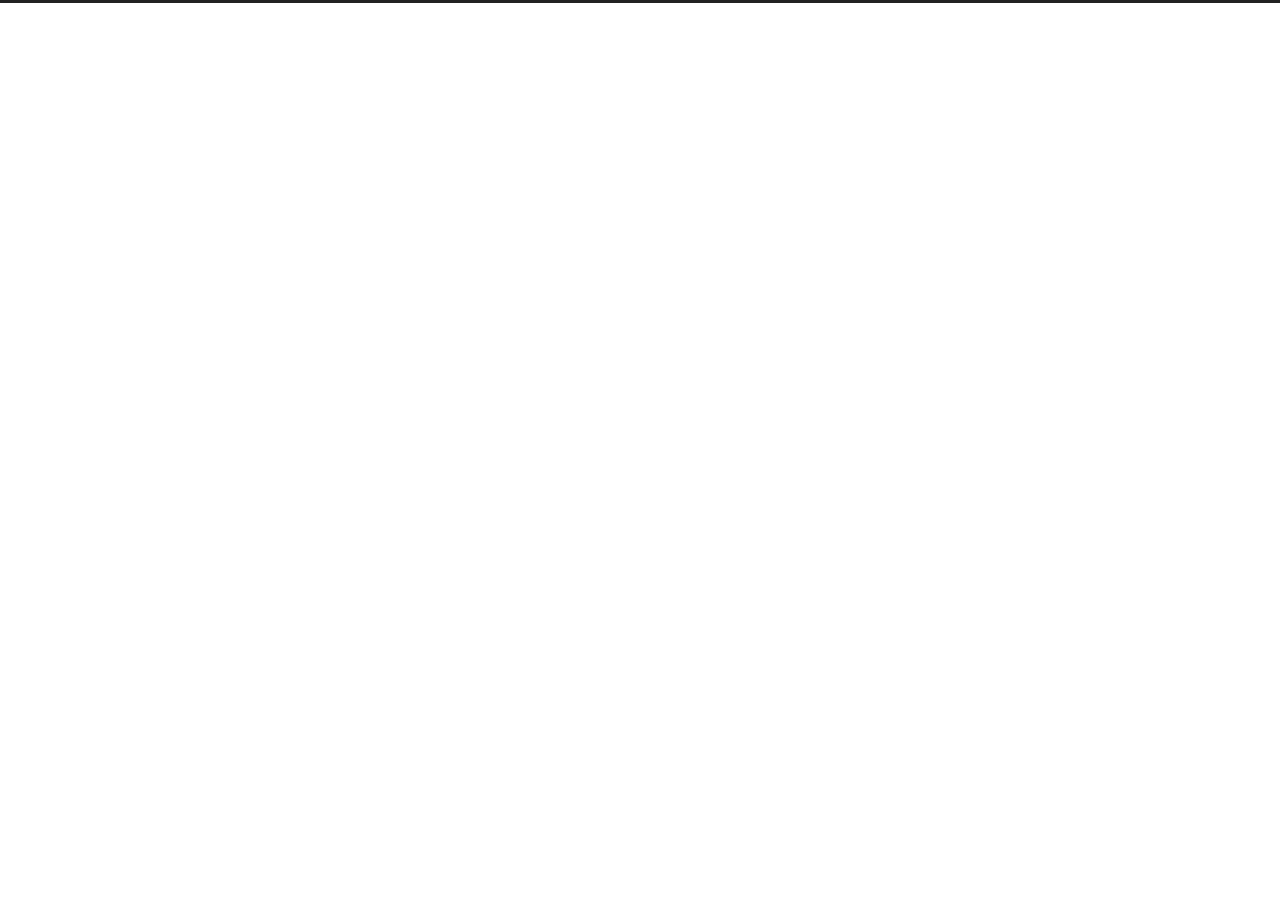
==== archives/index.html @ f7d10d78 "Site updated: 2021-08-12 09:53:22" ====
<!DOCTYPE html>
<html lang="zh-CN">
<head>
  <meta charset="UTF-8">
<meta name="viewport" content="width=device-width">
<meta name="theme-color" content="#222">
<meta name="generator" content="Hexo 5.4.0">


  <link rel="apple-touch-icon" sizes="180x180" href="/images/apple-touch-icon-next.png">
  <link rel="icon" type="image/png" sizes="32x32" href="/images/favicon-32x32-next.png">
  <link rel="icon" type="image/png" sizes="16x16" href="/images/favicon-16x16-next.png">
  <link rel="mask-icon" href="/images/logo.svg" color="#222">

<link rel="stylesheet" href="/css/main.css">



<link rel="stylesheet" href="https://cdn.jsdelivr.net/npm/@fortawesome/fontawesome-free@5.15.3/css/all.min.css" integrity="sha256-2H3fkXt6FEmrReK448mDVGKb3WW2ZZw35gI7vqHOE4Y=" crossorigin="anonymous">
  <link rel="stylesheet" href="https://cdn.jsdelivr.net/npm/animate.css@3.1.1/animate.min.css" integrity="sha256-PR7ttpcvz8qrF57fur/yAx1qXMFJeJFiA6pSzWi0OIE=" crossorigin="anonymous">

<script class="next-config" data-name="main" type="application/json">{"hostname":"example.com","root":"/","images":"/images","scheme":"Muse","version":"8.7.0","exturl":false,"sidebar":{"position":"left","display":"post","padding":18,"offset":12},"copycode":false,"bookmark":{"enable":false,"color":"#222","save":"auto"},"fancybox":false,"mediumzoom":false,"lazyload":false,"pangu":false,"comments":{"style":"tabs","active":null,"storage":true,"lazyload":false,"nav":null},"motion":{"enable":true,"async":false,"transition":{"post_block":"fadeIn","post_header":"fadeInDown","post_body":"fadeInDown","coll_header":"fadeInLeft","sidebar":"fadeInUp"}},"prism":false,"i18n":{"placeholder":"搜索...","empty":"没有找到任何搜索结果：${query}","hits_time":"找到 ${hits} 个搜索结果（用时 ${time} 毫秒）","hits":"找到 ${hits} 个搜索结果"}}</script><script src="/js/config.js"></script>
<meta property="og:type" content="website">
<meta property="og:title" content="INFK&#39;s blog">
<meta property="og:url" content="http://example.com/archives/index.html">
<meta property="og:site_name" content="INFK&#39;s blog">
<meta property="og:locale" content="zh_CN">
<meta property="article:author" content="INFK">
<meta name="twitter:card" content="summary">


<link rel="canonical" href="http://example.com/archives/">



<script class="next-config" data-name="page" type="application/json">{"sidebar":"","isHome":false,"isPost":false,"lang":"zh-CN","comments":"","permalink":"","path":"archives/index.html","title":""}</script>

<script class="next-config" data-name="calendar" type="application/json">""</script>
<title>归档 | INFK's blog</title>
  




  <noscript>
    <link rel="stylesheet" href="/css/noscript.css">
  </noscript>
<link rel="alternate" href="/atom.xml" title="INFK's blog" type="application/atom+xml">
</head>

<body itemscope itemtype="http://schema.org/WebPage" class="use-motion">
  <div class="headband"></div>

  <main class="main">
    <header class="header" itemscope itemtype="http://schema.org/WPHeader">
      <div class="header-inner"><div class="site-brand-container">
  <div class="site-nav-toggle">
    <div class="toggle" aria-label="切换导航栏" role="button">
    </div>
  </div>

  <div class="site-meta">

    <a href="/" class="brand" rel="start">
      <i class="logo-line"></i>
      <h1 class="site-title">INFK's blog</h1>
      <i class="logo-line"></i>
    </a>
  </div>

  <div class="site-nav-right">
    <div class="toggle popup-trigger">
    </div>
  </div>
</div>







</div>
        
  
  <div class="toggle sidebar-toggle" role="button">
    <span class="toggle-line"></span>
    <span class="toggle-line"></span>
    <span class="toggle-line"></span>
  </div>

  <aside class="sidebar">

    <div class="sidebar-inner sidebar-overview-active">
      <ul class="sidebar-nav">
        <li class="sidebar-nav-toc">
          文章目录
        </li>
        <li class="sidebar-nav-overview">
          站点概览
        </li>
      </ul>

      <div class="sidebar-panel-container">
        <!--noindex-->
        <div class="post-toc-wrap sidebar-panel">
        </div>
        <!--/noindex-->

        <div class="site-overview-wrap sidebar-panel">
          <div class="site-overview">
            <div class="site-author site-overview-item animated" itemprop="author" itemscope itemtype="http://schema.org/Person">
  <p class="site-author-name" itemprop="name">Author</p>
  <div class="site-description" itemprop="description"></div>
</div>
<div class="site-state-wrap site-overview-item animated">
  <nav class="site-state">
      <div class="site-state-item site-state-posts">
        <a href="/archives/">
          <span class="site-state-item-count">2</span>
          <span class="site-state-item-name">日志</span>
        </a>
      </div>
  </nav>
</div>



          </div>
        </div>
      </div>
    </div>
  </aside>
  <div class="sidebar-dimmer"></div>


    </header>

    
  <div class="back-to-top" role="button" aria-label="返回顶部">
    <i class="fa fa-arrow-up"></i>
    <span>0%</span>
  </div>

<noscript>
  <div class="noscript-warning">Theme NexT works best with JavaScript enabled</div>
</noscript>


    <div class="main-inner archive posts-collapse">


  
  
  
  <div class="post-block">
    <div class="post-content">
      <div class="collection-title">
        <span class="collection-header">嗯..! 目前共计 2 篇日志。 继续努力。</span>
      </div>

      
    <div class="collection-year">
      <span class="collection-header">2021</span>
    </div>

  <article itemscope itemtype="http://schema.org/Article">
    <header class="post-header">
      <div class="post-meta-container">
        <time itemprop="dateCreated"
              datetime="2021-08-12T08:23:05+08:00"
              content="2021-08-12">
          08-12
        </time>
      </div>

      <div class="post-title">
          <a class="post-title-link" href="/2021/08/12/8.12%E5%AD%A6%E4%B9%A0%E5%BF%83%E5%BE%97/" itemprop="url">
            <span itemprop="name">未命名</span>
          </a>
      </div>

      
    </header>
  </article>

  <article itemscope itemtype="http://schema.org/Article">
    <header class="post-header">
      <div class="post-meta-container">
        <time itemprop="dateCreated"
              datetime="2021-08-07T23:10:29+08:00"
              content="2021-08-07">
          08-07
        </time>
      </div>

      <div class="post-title">
          <a class="post-title-link" href="/2021/08/07/%E7%AC%AC%E4%B8%80%E7%AF%87blog/" itemprop="url">
            <span itemprop="name">第一篇blog</span>
          </a>
      </div>

      
    </header>
  </article>


    </div>
  </div>
  
  
  

</div>
  </main>

  <footer class="footer">
    <div class="footer-inner">


<div class="copyright">
  &copy; 
  <span itemprop="copyrightYear">2021</span>
  <span class="with-love">
    <i class="fa fa-heart"></i>
  </span>
  <span class="author" itemprop="copyrightHolder">Author</span>
</div>
  <div class="powered-by">由 <a href="https://hexo.io/" rel="noopener" target="_blank">Hexo</a> & <a href="https://theme-next.js.org/muse/" rel="noopener" target="_blank">NexT.Muse</a> 强力驱动
  </div>

    </div>
  </footer>

  
  <script src="https://cdn.jsdelivr.net/npm/animejs@3.2.1/lib/anime.min.js" integrity="sha256-XL2inqUJaslATFnHdJOi9GfQ60on8Wx1C2H8DYiN1xY=" crossorigin="anonymous"></script>
<script src="/js/comments.js"></script><script src="/js/utils.js"></script><script src="/js/motion.js"></script><script src="/js/schemes/muse.js"></script><script src="/js/next-boot.js"></script>

  




  





</body>
</html>
---- css/main.css ----
:root {
  --body-bg-color: #fff;
  --content-bg-color: #fff;
  --card-bg-color: #f5f5f5;
  --text-color: #555;
  --blockquote-color: #666;
  --link-color: #555;
  --link-hover-color: #222;
  --brand-color: #fff;
  --brand-hover-color: #fff;
  --table-row-odd-bg-color: #f9f9f9;
  --table-row-hover-bg-color: #f5f5f5;
  --menu-item-bg-color: #f5f5f5;
  --btn-default-bg: #222;
  --btn-default-color: #fff;
  --btn-default-border-color: #222;
  --btn-default-hover-bg: #fff;
  --btn-default-hover-color: #222;
  --btn-default-hover-border-color: #222;
  --highlight-background: #f0f0f0;
  --highlight-foreground: #444;
  --highlight-gutter-background: #dedede;
  --highlight-gutter-foreground: #555;
}
html {
  line-height: 1.15; /* 1 */
  -webkit-text-size-adjust: 100%; /* 2 */
}
body {
  margin: 0;
}
main {
  display: block;
}
h1 {
  font-size: 2em;
  margin: 0.67em 0;
}
hr {
  box-sizing: content-box; /* 1 */
  height: 0; /* 1 */
  overflow: visible; /* 2 */
}
pre {
  font-family: monospace, monospace; /* 1 */
  font-size: 1em; /* 2 */
}
a {
  background: transparent;
}
abbr[title] {
  border-bottom: none; /* 1 */
  text-decoration: underline; /* 2 */
  text-decoration: underline dotted; /* 2 */
}
b,
strong {
  font-weight: bolder;
}
code,
kbd,
samp {
  font-family: monospace, monospace; /* 1 */
  font-size: 1em; /* 2 */
}
small {
  font-size: 80%;
}
sub,
sup {
  font-size: 75%;
  line-height: 0;
  position: relative;
  vertical-align: baseline;
}
sub {
  bottom: -0.25em;
}
sup {
  top: -0.5em;
}
img {
  border-style: none;
}
button,
input,
optgroup,
select,
textarea {
  font-family: inherit; /* 1 */
  font-size: 100%; /* 1 */
  line-height: 1.15; /* 1 */
  margin: 0; /* 2 */
}
button,
input {
/* 1 */
  overflow: visible;
}
button,
select {
/* 1 */
  text-transform: none;
}
button,
[type='button'],
[type='reset'],
[type='submit'] {
  -webkit-appearance: button;
}
button::-moz-focus-inner,
[type='button']::-moz-focus-inner,
[type='reset']::-moz-focus-inner,
[type='submit']::-moz-focus-inner {
  border-style: none;
  padding: 0;
}
button:-moz-focusring,
[type='button']:-moz-focusring,
[type='reset']:-moz-focusring,
[type='submit']:-moz-focusring {
  outline: 1px dotted ButtonText;
}
fieldset {
  padding: 0.35em 0.75em 0.625em;
}
legend {
  box-sizing: border-box; /* 1 */
  color: inherit; /* 2 */
  display: table; /* 1 */
  max-width: 100%; /* 1 */
  padding: 0; /* 3 */
  white-space: normal; /* 1 */
}
progress {
  vertical-align: baseline;
}
textarea {
  overflow: auto;
}
[type='checkbox'],
[type='radio'] {
  box-sizing: border-box; /* 1 */
  padding: 0; /* 2 */
}
[type='number']::-webkit-inner-spin-button,
[type='number']::-webkit-outer-spin-button {
  height: auto;
}
[type='search'] {
  outline-offset: -2px; /* 2 */
  -webkit-appearance: textfield; /* 1 */
}
[type='search']::-webkit-search-decoration {
  -webkit-appearance: none;
}
::-webkit-file-upload-button {
  font: inherit; /* 2 */
  -webkit-appearance: button; /* 1 */
}
details {
  display: block;
}
summary {
  display: list-item;
}
template {
  display: none;
}
[hidden] {
  display: none;
}
::selection {
  background: #262a30;
  color: #eee;
}
html,
body {
  height: 100%;
}
body {
  background: var(--body-bg-color);
  color: var(--text-color);
  font-family: Lato, 'PingFang SC', 'Microsoft YaHei', sans-serif;
  font-size: 1em;
  line-height: 2;
  min-height: 100%;
  position: relative;
  transition: padding 0.2s ease-in-out;
}
h1,
h2,
h3,
h4,
h5,
h6 {
  font-family: Lato, 'PingFang SC', 'Microsoft YaHei', sans-serif;
  font-weight: bold;
  line-height: 1.5;
  margin: 30px 0 15px;
}
h1 {
  font-size: 1.5em;
}
h2 {
  font-size: 1.375em;
}
h3 {
  font-size: 1.25em;
}
h4 {
  font-size: 1.125em;
}
h5 {
  font-size: 1em;
}
h6 {
  font-size: 0.875em;
}
p {
  margin: 0 0 20px;
}
a {
  border-bottom: 1px solid #999;
  color: var(--link-color);
  cursor: pointer;
  outline: 0;
  text-decoration: none;
  overflow-wrap: break-word;
}
a:hover {
  border-bottom-color: var(--link-hover-color);
  color: var(--link-hover-color);
}
iframe,
img,
video,
embed {
  display: block;
  margin-left: auto;
  margin-right: auto;
  max-width: 100%;
}
hr {
  background-image: repeating-linear-gradient(-45deg, #ddd, #ddd 4px, transparent 4px, transparent 8px);
  border: 0;
  height: 3px;
  margin: 40px 0;
}
blockquote {
  border-left: 4px solid #ddd;
  color: var(--blockquote-color);
  margin: 0;
  padding: 0 15px;
}
blockquote cite::before {
  content: '-';
  padding: 0 5px;
}
dt {
  font-weight: bold;
}
dd {
  margin: 0;
  padding: 0;
}
.table-container {
  overflow: auto;
}
table {
  border-collapse: collapse;
  border-spacing: 0;
  font-size: 0.875em;
  margin: 0 0 20px;
  width: 100%;
}
tbody tr:nth-of-type(odd) {
  background: var(--table-row-odd-bg-color);
}
tbody tr:hover {
  background: var(--table-row-hover-bg-color);
}
caption,
th,
td {
  padding: 8px;
}
th,
td {
  border: 1px solid #ddd;
  border-bottom: 3px solid #ddd;
}
th {
  font-weight: 700;
  padding-bottom: 10px;
}
td {
  border-bottom-width: 1px;
}
.btn {
  background: var(--btn-default-bg);
  border: 2px solid var(--btn-default-border-color);
  border-radius: 0;
  color: var(--btn-default-color);
  display: inline-block;
  font-size: 0.875em;
  line-height: 2;
  padding: 0 20px;
  transition: background-color 0.2s ease-in-out;
}
.btn:hover {
  background: var(--btn-default-hover-bg);
  border-color: var(--btn-default-hover-border-color);
  color: var(--btn-default-hover-color);
}
.btn + .btn {
  margin: 0 0 8px 8px;
}
.btn .fa-fw {
  text-align: left;
  width: 1.285714285714286em;
}
.toggle {
  line-height: 0;
}
.toggle .toggle-line {
  background: #fff;
  display: block;
  height: 2px;
  left: 0;
  position: relative;
  top: 0;
  transition: all 0.4s;
  width: 100%;
}
.toggle .toggle-line:not(:first-child) {
  margin-top: 3px;
}
.toggle.toggle-arrow .toggle-line:first-child {
  left: 50%;
  top: 2px;
  transform: rotate(45deg);
  width: 50%;
}
.toggle.toggle-arrow .toggle-line:last-child {
  left: 50%;
  top: -2px;
  transform: rotate(-45deg);
  width: 50%;
}
.toggle.toggle-close .toggle-line:nth-child(2) {
  opacity: 0;
}
.toggle.toggle-close .toggle-line:first-child {
  top: 5px;
  transform: rotate(45deg);
}
.toggle.toggle-close .toggle-line:last-child {
  top: -5px;
  transform: rotate(-45deg);
}
/*

Original highlight.js style (c) Ivan Sagalaev <maniac@softwaremaniacs.org>

*/

.hljs {
  display: block;
  overflow-x: auto;
  padding: 0.5em;
  background: #F0F0F0;
}


/* Base color: saturation 0; */

.hljs,
.hljs-subst {
  color: #444;
}

.hljs-comment {
  color: #888888;
}

.hljs-keyword,
.hljs-attribute,
.hljs-selector-tag,
.hljs-meta-keyword,
.hljs-doctag,
.hljs-name {
  font-weight: bold;
}


/* User color: hue: 0 */

.hljs-type,
.hljs-string,
.hljs-number,
.hljs-selector-id,
.hljs-selector-class,
.hljs-quote,
.hljs-template-tag,
.hljs-deletion {
  color: #880000;
}

.hljs-title,
.hljs-section {
  color: #880000;
  font-weight: bold;
}

.hljs-regexp,
.hljs-symbol,
.hljs-variable,
.hljs-template-variable,
.hljs-link,
.hljs-selector-attr,
.hljs-selector-pseudo {
  color: #BC6060;
}


/* Language color: hue: 90; */

.hljs-literal {
  color: #78A960;
}

.hljs-built_in,
.hljs-bullet,
.hljs-code,
.hljs-addition {
  color: #397300;
}


/* Meta color: hue: 200 */

.hljs-meta {
  color: #1f7199;
}

.hljs-meta-string {
  color: #4d99bf;
}


/* Misc effects */

.hljs-emphasis {
  font-style: italic;
}

.hljs-strong {
  font-weight: bold;
}

code,
kbd,
figure.highlight,
pre {
  background: var(--highlight-background);
  color: var(--highlight-foreground);
}
figure.highlight,
pre {
  line-height: 1.6;
  margin: 0 auto 20px;
}
pre,
code {
  font-family: consolas, Menlo, monospace, 'PingFang SC', 'Microsoft YaHei';
}
code {
  border-radius: 3px;
  font-size: 0.875em;
  padding: 2px 4px;
  overflow-wrap: break-word;
}
kbd {
  border: 2px solid #ccc;
  border-radius: 0.2em;
  box-shadow: 0.1em 0.1em 0.2em rgba(0,0,0,0.1);
  font-family: inherit;
  padding: 0.1em 0.3em;
  white-space: nowrap;
}
figure.highlight {
  position: relative;
}
figure.highlight pre {
  border: 0;
  margin: 0;
  padding: 10px 0;
}
figure.highlight table {
  border: 0;
  margin: 0;
  width: auto;
}
figure.highlight td {
  border: 0;
  padding: 0;
}
figure.highlight figcaption,
pre .caption,
pre figcaption {
  background: var(--highlight-gutter-background);
  color: var(--highlight-foreground);
  display: flow-root;
  font-size: 0.875em;
  line-height: 1.2;
  padding: 0.5em;
}
figure.highlight figcaption a,
pre .caption a,
pre figcaption a {
  color: var(--highlight-foreground);
  float: right;
}
figure.highlight figcaption a:hover,
pre .caption a:hover,
pre figcaption a:hover {
  border-bottom-color: var(--highlight-foreground);
}
figure.highlight .gutter {
  -moz-user-select: none;
  -ms-user-select: none;
  -webkit-user-select: none;
  user-select: none;
}
figure.highlight .gutter pre {
  background: var(--highlight-gutter-background);
  color: var(--highlight-gutter-foreground);
  padding-left: 10px;
  padding-right: 10px;
  text-align: right;
}
figure.highlight .code pre {
  padding-left: 10px;
  width: 100%;
}
pre .caption,
pre figcaption {
  margin-bottom: 10px;
}
.gist table {
  width: auto;
}
.gist table td {
  border: 0;
}
pre {
  overflow: auto;
  padding: 10px;
  position: relative;
}
pre code {
  background: none;
  padding: 0;
  text-shadow: none;
}
.blockquote-center {
  border-left: none;
  margin: 40px 0;
  padding: 0;
  position: relative;
  text-align: center;
}
.blockquote-center::before,
.blockquote-center::after {
  left: 0;
  line-height: 1;
  opacity: 0.6;
  position: absolute;
  width: 100%;
}
.blockquote-center::before {
  border-top: 1px solid #ccc;
  text-align: left;
  top: -20px;
  content: '\f10d';
  font-family: 'Font Awesome 5 Free';
  font-weight: 900;
}
.blockquote-center::after {
  border-bottom: 1px solid #ccc;
  bottom: -20px;
  text-align: right;
  content: '\f10e';
  font-family: 'Font Awesome 5 Free';
  font-weight: 900;
}
.blockquote-center p,
.blockquote-center div {
  text-align: center;
}
.group-picture {
  margin-bottom: 20px;
}
.group-picture .group-picture-row {
  display: flex;
  gap: 3px;
  margin-bottom: 3px;
}
.group-picture .group-picture-column {
  flex: 1;
}
.group-picture .group-picture-column img {
  height: 100%;
  margin: 0;
  object-fit: cover;
  width: 100%;
}
.post-body .label {
  color: #555;
  padding: 0 2px;
}
.post-body .label.default {
  background: #f0f0f0;
}
.post-body .label.primary {
  background: #efe6f7;
}
.post-body .label.info {
  background: #e5f2f8;
}
.post-body .label.success {
  background: #e7f4e9;
}
.post-body .label.warning {
  background: #fcf6e1;
}
.post-body .label.danger {
  background: #fae8eb;
}
.post-body .link-grid {
  display: grid;
  grid-gap: 1.5rem 1.5rem;
  gap: 1.5rem 1.5rem;
  grid-template-columns: 1fr 1fr;
  margin-bottom: 20px;
  padding: 1rem;
}
@media (max-width: 767px) {
  .post-body .link-grid {
    grid-template-columns: 1fr;
  }
}
.post-body .link-grid .link-grid-container {
  border: solid #ddd;
  box-shadow: 1rem 1rem 0.5rem rgba(0,0,0,0.5);
  min-height: 5rem;
  min-width: 0;
  padding: 0.5rem;
  position: relative;
  transition: background 0.3s;
}
.post-body .link-grid .link-grid-container:hover {
  animation: next-shake 0.5s;
  background: var(--card-bg-color);
}
.post-body .link-grid .link-grid-container:active {
  box-shadow: 0.5rem 0.5rem 0.25rem rgba(0,0,0,0.5);
  transform: translate(0.2rem, 0.2rem);
}
.post-body .link-grid .link-grid-container .link-grid-image {
  border: 1px solid #ddd;
  border-radius: 50%;
  box-sizing: border-box;
  height: 5rem;
  padding: 3px;
  position: absolute;
  width: 5rem;
}
.post-body .link-grid .link-grid-container p {
  margin: 0 1rem 0 6rem;
}
.post-body .link-grid .link-grid-container p:first-of-type {
  font-size: 1.2em;
}
.post-body .link-grid .link-grid-container p:last-of-type {
  font-size: 0.8em;
  line-height: 1.3rem;
  opacity: 0.7;
}
.post-body .link-grid .link-grid-container a {
  border: 0;
  height: 100%;
  left: 0;
  position: absolute;
  top: 0;
  width: 100%;
}
@-moz-keyframes next-shake {
  0% {
    transform: translate(1pt, 1pt) rotate(0deg);
  }
  10% {
    transform: translate(-1pt, -2pt) rotate(-1deg);
  }
  20% {
    transform: translate(-3pt, 0pt) rotate(1deg);
  }
  30% {
    transform: translate(3pt, 2pt) rotate(0deg);
  }
  40% {
    transform: translate(1pt, -1pt) rotate(1deg);
  }
  50% {
    transform: translate(-1pt, 2pt) rotate(-1deg);
  }
  60% {
    transform: translate(-3pt, 1pt) rotate(0deg);
  }
  70% {
    transform: translate(3pt, 1pt) rotate(-1deg);
  }
  80% {
    transform: translate(-1pt, -1pt) rotate(1deg);
  }
  90% {
    transform: translate(1pt, 2pt) rotate(0deg);
  }
  100% {
    transform: translate(1pt, -2pt) rotate(-1deg);
  }
}
@-webkit-keyframes next-shake {
  0% {
    transform: translate(1pt, 1pt) rotate(0deg);
  }
  10% {
    transform: translate(-1pt, -2pt) rotate(-1deg);
  }
  20% {
    transform: translate(-3pt, 0pt) rotate(1deg);
  }
  30% {
    transform: translate(3pt, 2pt) rotate(0deg);
  }
  40% {
    transform: translate(1pt, -1pt) rotate(1deg);
  }
  50% {
    transform: translate(-1pt, 2pt) rotate(-1deg);
  }
  60% {
    transform: translate(-3pt, 1pt) rotate(0deg);
  }
  70% {
    transform: translate(3pt, 1pt) rotate(-1deg);
  }
  80% {
    transform: translate(-1pt, -1pt) rotate(1deg);
  }
  90% {
    transform: translate(1pt, 2pt) rotate(0deg);
  }
  100% {
    transform: translate(1pt, -2pt) rotate(-1deg);
  }
}
@-o-keyframes next-shake {
  0% {
    transform: translate(1pt, 1pt) rotate(0deg);
  }
  10% {
    transform: translate(-1pt, -2pt) rotate(-1deg);
  }
  20% {
    transform: translate(-3pt, 0pt) rotate(1deg);
  }
  30% {
    transform: translate(3pt, 2pt) rotate(0deg);
  }
  40% {
    transform: translate(1pt, -1pt) rotate(1deg);
  }
  50% {
    transform: translate(-1pt, 2pt) rotate(-1deg);
  }
  60% {
    transform: translate(-3pt, 1pt) rotate(0deg);
  }
  70% {
    transform: translate(3pt, 1pt) rotate(-1deg);
  }
  80% {
    transform: translate(-1pt, -1pt) rotate(1deg);
  }
  90% {
    transform: translate(1pt, 2pt) rotate(0deg);
  }
  100% {
    transform: translate(1pt, -2pt) rotate(-1deg);
  }
}
@keyframes next-shake {
  0% {
    transform: translate(1pt, 1pt) rotate(0deg);
  }
  10% {
    transform: translate(-1pt, -2pt) rotate(-1deg);
  }
  20% {
    transform: translate(-3pt, 0pt) rotate(1deg);
  }
  30% {
    transform: translate(3pt, 2pt) rotate(0deg);
  }
  40% {
    transform: translate(1pt, -1pt) rotate(1deg);
  }
  50% {
    transform: translate(-1pt, 2pt) rotate(-1deg);
  }
  60% {
    transform: translate(-3pt, 1pt) rotate(0deg);
  }
  70% {
    transform: translate(3pt, 1pt) rotate(-1deg);
  }
  80% {
    transform: translate(-1pt, -1pt) rotate(1deg);
  }
  90% {
    transform: translate(1pt, 2pt) rotate(0deg);
  }
  100% {
    transform: translate(1pt, -2pt) rotate(-1deg);
  }
}
.post-body .tabs {
  margin-bottom: 20px;
}
.post-body .tabs,
.tabs-comment {
  padding-top: 10px;
}
.post-body .tabs ul.nav-tabs,
.tabs-comment ul.nav-tabs {
  display: flex;
  display: flex;
  flex-wrap: wrap;
  justify-content: center;
  margin: 0;
  padding: 0;
}
@media (max-width: 413px) {
  .post-body .tabs ul.nav-tabs,
  .tabs-comment ul.nav-tabs {
    display: block;
    margin-bottom: 5px;
  }
}
.post-body .tabs ul.nav-tabs li.tab,
.tabs-comment ul.nav-tabs li.tab {
  border-bottom: 1px solid #ddd;
  border-left: 1px solid transparent;
  border-right: 1px solid transparent;
  border-radius: 0 0 0 0;
  border-top: 3px solid transparent;
  flex-grow: 1;
  list-style-type: none;
}
@media (max-width: 413px) {
  .post-body .tabs ul.nav-tabs li.tab,
  .tabs-comment ul.nav-tabs li.tab {
    border-bottom: 1px solid transparent;
    border-left: 3px solid transparent;
    border-right: 1px solid transparent;
    border-top: 1px solid transparent;
  }
}
@media (max-width: 413px) {
  .post-body .tabs ul.nav-tabs li.tab,
  .tabs-comment ul.nav-tabs li.tab {
    border-radius: 0;
  }
}
.post-body .tabs ul.nav-tabs li.tab a,
.tabs-comment ul.nav-tabs li.tab a {
  border-bottom: initial;
  display: block;
  line-height: 1.8;
  padding: 0.25em 0.75em;
  text-align: center;
  transition: all 0.2s ease-out;
}
.post-body .tabs ul.nav-tabs li.tab a i,
.tabs-comment ul.nav-tabs li.tab a i {
  width: 1.285714285714286em;
}
.post-body .tabs ul.nav-tabs li.tab.active,
.tabs-comment ul.nav-tabs li.tab.active {
  border-bottom-color: transparent;
  border-left-color: #ddd;
  border-right-color: #ddd;
  border-top-color: #fc6423;
}
@media (max-width: 413px) {
  .post-body .tabs ul.nav-tabs li.tab.active,
  .tabs-comment ul.nav-tabs li.tab.active {
    border-bottom-color: #ddd;
    border-left-color: #fc6423;
    border-right-color: #ddd;
    border-top-color: #ddd;
  }
}
.post-body .tabs ul.nav-tabs li.tab.active a,
.tabs-comment ul.nav-tabs li.tab.active a {
  cursor: default;
}
.post-body .tabs .tab-content,
.tabs-comment .tab-content {
  border: 1px solid #ddd;
  border-radius: 0 0 0 0;
  border-top-color: transparent;
}
@media (max-width: 413px) {
  .post-body .tabs .tab-content,
  .tabs-comment .tab-content {
    border-radius: 0;
    border-top-color: #ddd;
  }
}
.post-body .tabs .tab-content .tab-pane,
.tabs-comment .tab-content .tab-pane {
  padding: 20px 20px 0;
}
.post-body .tabs .tab-content .tab-pane:not(.active),
.tabs-comment .tab-content .tab-pane:not(.active) {
  display: none;
}
.post-body .note {
  border-radius: 3px;
  margin-bottom: 20px;
  padding: 1em;
  position: relative;
  border: 1px solid #eee;
  border-left-width: 5px;
}
.post-body .note summary {
  cursor: pointer;
  outline: 0;
}
.post-body .note summary p {
  display: inline;
}
.post-body .note h2,
.post-body .note h3,
.post-body .note h4,
.post-body .note h5,
.post-body .note h6 {
  border-bottom: initial;
  margin: 0;
  padding-top: 0;
}
.post-body .note p:first-child,
.post-body .note ul:first-child,
.post-body .note ol:first-child,
.post-body .note table:first-child,
.post-body .note pre:first-child,
.post-body .note blockquote:first-child,
.post-body .note img:first-child {
  margin-top: 0;
}
.post-body .note p:last-child,
.post-body .note ul:last-child,
.post-body .note ol:last-child,
.post-body .note table:last-child,
.post-body .note pre:last-child,
.post-body .note blockquote:last-child,
.post-body .note img:last-child {
  margin-bottom: 0;
}
.post-body .note.default {
  border-left-color: #777;
}
.post-body .note.default h2,
.post-body .note.default h3,
.post-body .note.default h4,
.post-body .note.default h5,
.post-body .note.default h6 {
  color: #777;
}
.post-body .note.primary {
  border-left-color: #6f42c1;
}
.post-body .note.primary h2,
.post-body .note.primary h3,
.post-body .note.primary h4,
.post-body .note.primary h5,
.post-body .note.primary h6 {
  color: #6f42c1;
}
.post-body .note.info {
  border-left-color: #428bca;
}
.post-body .note.info h2,
.post-body .note.info h3,
.post-body .note.info h4,
.post-body .note.info h5,
.post-body .note.info h6 {
  color: #428bca;
}
.post-body .note.success {
  border-left-color: #5cb85c;
}
.post-body .note.success h2,
.post-body .note.success h3,
.post-body .note.success h4,
.post-body .note.success h5,
.post-body .note.success h6 {
  color: #5cb85c;
}
.post-body .note.warning {
  border-left-color: #f0ad4e;
}
.post-body .note.warning h2,
.post-body .note.warning h3,
.post-body .note.warning h4,
.post-body .note.warning h5,
.post-body .note.warning h6 {
  color: #f0ad4e;
}
.post-body .note.danger {
  border-left-color: #d9534f;
}
.post-body .note.danger h2,
.post-body .note.danger h3,
.post-body .note.danger h4,
.post-body .note.danger h5,
.post-body .note.danger h6 {
  color: #d9534f;
}
.pagination .prev,
.pagination .next,
.pagination .page-number,
.pagination .space {
  display: inline-block;
  margin: -1px 10px 0;
  padding: 0 10px;
}
@media (max-width: 767px) {
  .pagination .prev,
  .pagination .next,
  .pagination .page-number,
  .pagination .space {
    margin: 0 5px;
  }
}
.pagination {
  border-top: 1px solid #eee;
  margin: 120px 0 0;
  text-align: center;
}
.pagination .prev,
.pagination .next,
.pagination .page-number {
  border-bottom: 0;
  border-top: 1px solid #eee;
  transition: border-color 0.2s ease-in-out;
}
.pagination .prev:hover,
.pagination .next:hover,
.pagination .page-number:hover {
  border-top-color: var(--link-hover-color);
}
@media (max-width: 767px) {
  .pagination {
    border-top: 0;
  }
  .pagination .prev,
  .pagination .next,
  .pagination .page-number {
    border-bottom: 1px solid #eee;
    border-top: 0;
  }
  .pagination .prev:hover,
  .pagination .next:hover,
  .pagination .page-number:hover {
    border-bottom-color: var(--link-hover-color);
  }
}
.pagination .space {
  margin: 0;
  padding: 0;
}
.pagination .page-number.current {
  background: #ccc;
  border-color: #ccc;
  color: var(--content-bg-color);
}
.comments {
  margin-top: 60px;
  overflow: hidden;
}
.comment-button-group {
  display: flex;
  display: flex;
  flex-wrap: wrap;
  justify-content: center;
  justify-content: center;
  margin: 1em 0;
}
.comment-button-group .comment-button {
  margin: 0.1em 0.2em;
}
.comment-button-group .comment-button.active {
  background: var(--btn-default-hover-bg);
  border-color: var(--btn-default-hover-border-color);
  color: var(--btn-default-hover-color);
}
.comment-position {
  display: none;
}
.comment-position.active {
  display: block;
}
.tabs-comment {
  margin-top: 4em;
  padding-top: 0;
}
.tabs-comment .comments {
  margin-top: 0;
  padding-top: 0;
}
.headband {
  background: #222;
  height: 3px;
}
@media (max-width: 991px) {
  .headband {
    display: none;
  }
}
.header {
  background: transparent;
}
.header-inner {
  margin: 0 auto;
  width: 700px;
}
@media (min-width: 1200px) {
  .header-inner {
    width: 800px;
  }
}
@media (min-width: 1600px) {
  .header-inner {
    width: 900px;
  }
}
.site-brand-container {
  display: flex;
  flex-shrink: 0;
  padding: 0 10px;
}
.use-motion .header,
.use-motion .site-brand-container .toggle {
  opacity: 0;
}
.site-meta {
  flex-grow: 1;
  text-align: center;
}
@media (max-width: 767px) {
  .site-meta {
    text-align: center;
  }
}
.custom-logo-image {
  margin-top: 20px;
}
@media (max-width: 991px) {
  .custom-logo-image {
    display: none;
  }
}
.brand {
  border-bottom: 0;
  color: var(--brand-color);
  display: inline-block;
  padding: 0 40px;
}
.brand:hover {
  color: var(--brand-hover-color);
}
.site-title {
  font-family: Lato, 'PingFang SC', 'Microsoft YaHei', sans-serif;
  font-size: 1.375em;
  font-weight: normal;
  margin: 0;
}
.site-subtitle {
  color: #999;
  font-size: 0.8125em;
  margin: 10px 0;
}
.use-motion .site-title,
.use-motion .site-subtitle,
.use-motion .custom-logo-image {
  opacity: 0;
  position: relative;
  top: -10px;
}
.site-nav-toggle,
.site-nav-right {
  display: none;
}
@media (max-width: 767px) {
  .site-nav-toggle,
  .site-nav-right {
    display: flex;
    flex-direction: column;
    justify-content: center;
  }
}
.site-nav-toggle .toggle,
.site-nav-right .toggle {
  color: var(--text-color);
  padding: 10px;
  width: 22px;
}
.site-nav-toggle .toggle .toggle-line,
.site-nav-right .toggle .toggle-line {
  background: var(--text-color);
  border-radius: 1px;
}
@media (max-width: 767px) {
  .site-nav {
    --scroll-height: 0;
    height: 0;
    overflow: hidden;
    transition: height 0.2s ease-in-out;
  }
  body:not(.site-nav-on) .site-nav .animated {
    animation: none;
  }
  body.site-nav-on .site-nav {
    height: var(--scroll-height);
  }
}
.menu {
  margin: 0;
  padding: 1em 0;
  text-align: center;
}
.menu-item {
  display: inline-block;
  list-style: none;
  margin: 0 10px;
}
@media (max-width: 767px) {
  .menu-item {
    display: block;
    margin-top: 10px;
  }
  .menu-item.menu-item-search {
    display: none;
  }
}
.menu-item a {
  border-bottom: 0;
  display: block;
  font-size: 0.8125em;
  transition: border-color 0.2s ease-in-out;
}
.menu-item a:hover,
.menu-item a.menu-item-active {
  background: var(--menu-item-bg-color);
}
.menu-item .fa,
.menu-item .fab,
.menu-item .far,
.menu-item .fas {
  margin-right: 8px;
}
.menu-item .badge {
  display: inline-block;
  font-weight: bold;
  line-height: 1;
  margin-left: 0.35em;
  margin-top: 0.35em;
  text-align: center;
  white-space: nowrap;
}
@media (max-width: 767px) {
  .menu-item .badge {
    float: right;
    margin-left: 0;
  }
}
.use-motion .menu-item {
  visibility: hidden;
}
.sidebar-inner {
  color: #999;
  padding: 18px 10px;
  text-align: center;
}
.site-overview {
  max-height: var(--sidebar-wrapper-height);
}
.site-overview-item:not(:first-child) {
  margin-top: 10px;
}
.cc-license .cc-opacity {
  border-bottom: 0;
  opacity: 0.7;
}
.cc-license .cc-opacity:hover {
  opacity: 0.9;
}
.cc-license img {
  display: inline-block;
}
.site-author-image {
  border: 2px solid #333;
  max-width: 96px;
  padding: 2px;
}
.site-author-name {
  color: #f5f5f5;
  font-weight: normal;
  margin: 5px 0 0;
}
.site-description {
  color: #999;
  font-size: 1em;
  margin-top: 5px;
}
.links-of-author a {
  font-size: 0.8125em;
}
.links-of-author .fa,
.links-of-author .fab,
.links-of-author .far,
.links-of-author .fas {
  margin-right: 2px;
}
.sidebar .sidebar-button:not(:first-child) {
  margin-top: 15px;
}
.sidebar .sidebar-button button {
  background: transparent;
  color: #fc6423;
  cursor: pointer;
  line-height: 2;
  padding: 0 15px;
  border: 1px solid #fc6423;
  border-radius: 4px;
}
.sidebar .sidebar-button button:hover {
  background: #fc6423;
  color: #fff;
}
.sidebar .sidebar-button button .fa,
.sidebar .sidebar-button button .fab,
.sidebar .sidebar-button button .far,
.sidebar .sidebar-button button .fas {
  margin-right: 5px;
}
.links-of-blogroll {
  font-size: 0.8125em;
}
.links-of-blogroll-title {
  font-size: 0.875em;
  font-weight: 600;
  margin-top: 0;
}
.links-of-blogroll-list {
  list-style: none;
  margin: 0;
  padding: 0;
}
.sidebar-dimmer {
  display: none;
}
@media (max-width: 991px) {
  .sidebar-dimmer {
    background: #000;
    display: block;
    height: 100%;
    left: 0;
    opacity: 0;
    position: fixed;
    top: 0;
    transition: visibility 0.4s, opacity 0.4s;
    visibility: hidden;
    width: 100%;
    z-index: 1100;
  }
  .sidebar-active .sidebar-dimmer {
    opacity: 0.7;
    visibility: visible;
  }
}
.sidebar-nav {
  display: none;
  margin: 0;
  padding-bottom: 20px;
  padding-left: 0;
}
.sidebar-nav-active .sidebar-nav {
  display: block;
}
.sidebar-nav li {
  border-bottom: 1px solid transparent;
  color: #666;
  cursor: pointer;
  display: inline-block;
  font-size: 0.875em;
}
.sidebar-nav li.sidebar-nav-overview {
  margin-left: 10px;
}
.sidebar-nav li:hover {
  color: #f5f5f5;
}
.sidebar-toc-active .sidebar-nav-toc,
.sidebar-overview-active .sidebar-nav-overview {
  border-bottom-color: #87daff;
  color: #87daff;
}
.sidebar-toc-active .sidebar-nav-toc:hover,
.sidebar-overview-active .sidebar-nav-overview:hover {
  color: #87daff;
}
.sidebar-panel-container {
  max-height: var(--sidebar-wrapper-height);
  overflow-x: hidden;
  overflow-y: auto;
}
.sidebar-panel {
  display: none;
}
.sidebar-overview-active .site-overview-wrap {
  display: flex;
  flex-direction: column;
  justify-content: center;
}
.sidebar-toc-active .post-toc-wrap {
  display: block;
}
.sidebar-toggle {
  bottom: 45px;
  height: 12px;
  padding: 6px 5px;
  width: 14px;
  background: #222;
  cursor: pointer;
  opacity: 0.8;
  position: fixed;
  z-index: 1300;
  left: 30px;
}
@media (max-width: 991px) {
  .sidebar-toggle {
    left: 20px;
  }
}
.sidebar-toggle:hover {
  opacity: 1;
}
@media (max-width: 991px) {
  .sidebar-toggle {
    opacity: 1;
  }
}
.sidebar-toggle:hover .toggle-line {
  background: #87daff;
}
@media (any-hover: hover) {
  body:not(.sidebar-active) .sidebar-toggle:hover .toggle-line:first-child {
    left: 50%;
    top: 2px;
    transform: rotate(45deg);
    width: 50%;
  }
  body:not(.sidebar-active) .sidebar-toggle:hover .toggle-line:last-child {
    left: 50%;
    top: -2px;
    transform: rotate(-45deg);
    width: 50%;
  }
}
.sidebar-active .sidebar-toggle .toggle-line:nth-child(2) {
  opacity: 0;
}
.sidebar-active .sidebar-toggle .toggle-line:first-child {
  top: 5px;
  transform: rotate(45deg);
}
.sidebar-active .sidebar-toggle .toggle-line:last-child {
  top: -5px;
  transform: rotate(-45deg);
}
.post-toc {
  font-size: 0.875em;
}
.post-toc ol {
  list-style: none;
  margin: 0;
  padding: 0 2px 5px 10px;
  text-align: left;
}
.post-toc ol > ol {
  padding-left: 0;
}
.post-toc ol a {
  transition: all 0.2s ease-in-out;
}
.post-toc .nav-item {
  line-height: 1.8;
  overflow: hidden;
  text-overflow: ellipsis;
  white-space: nowrap;
}
.post-toc .nav .nav-child {
  display: none;
}
.post-toc .nav .active > .nav-child {
  display: block;
}
.post-toc .nav .active-current > .nav-child {
  display: block;
}
.post-toc .nav .active-current > .nav-child > .nav-item {
  display: block;
}
.post-toc .nav .active > a {
  border-bottom-color: #87daff;
  color: #87daff;
}
.post-toc .nav .active-current > a {
  color: #87daff;
}
.post-toc .nav .active-current > a:hover {
  color: #87daff;
}
.site-state {
  display: flex;
  flex-wrap: wrap;
  justify-content: center;
  line-height: 1.4;
}
.site-state-item {
  padding: 0 15px;
}
.site-state-item a {
  border-bottom: 0;
  display: block;
}
.site-state-item-count {
  display: block;
  font-size: 1.25em;
  font-weight: 600;
}
.site-state-item-name {
  color: inherit;
  font-size: 0.875em;
}
.footer {
  color: #999;
  font-size: 0.875em;
  padding: 20px 0;
}
.footer.footer-fixed {
  bottom: 0;
  left: 0;
  position: absolute;
  right: 0;
}
.footer-inner {
  box-sizing: border-box;
  text-align: center;
  display: flex;
  flex-direction: column;
  justify-content: center;
  margin: 0 auto;
  width: 700px;
}
@media (min-width: 1200px) {
  .footer-inner {
    width: 800px;
  }
}
@media (min-width: 1600px) {
  .footer-inner {
    width: 900px;
  }
}
.use-motion .footer {
  opacity: 0;
}
.languages {
  display: inline-block;
  font-size: 1.125em;
  position: relative;
}
.languages .lang-select-label span {
  margin: 0 0.5em;
}
.languages .lang-select {
  height: 100%;
  left: 0;
  opacity: 0;
  position: absolute;
  top: 0;
  width: 100%;
}
.with-love {
  color: #ff0000;
  display: inline-block;
  margin: 0 5px;
}
@-moz-keyframes icon-animate {
  0%, 100% {
    transform: scale(1);
  }
  10%, 30% {
    transform: scale(0.9);
  }
  20%, 40%, 60%, 80% {
    transform: scale(1.1);
  }
  50%, 70% {
    transform: scale(1.1);
  }
}
@-webkit-keyframes icon-animate {
  0%, 100% {
    transform: scale(1);
  }
  10%, 30% {
    transform: scale(0.9);
  }
  20%, 40%, 60%, 80% {
    transform: scale(1.1);
  }
  50%, 70% {
    transform: scale(1.1);
  }
}
@-o-keyframes icon-animate {
  0%, 100% {
    transform: scale(1);
  }
  10%, 30% {
    transform: scale(0.9);
  }
  20%, 40%, 60%, 80% {
    transform: scale(1.1);
  }
  50%, 70% {
    transform: scale(1.1);
  }
}
@keyframes icon-animate {
  0%, 100% {
    transform: scale(1);
  }
  10%, 30% {
    transform: scale(0.9);
  }
  20%, 40%, 60%, 80% {
    transform: scale(1.1);
  }
  50%, 70% {
    transform: scale(1.1);
  }
}
.back-to-top {
  font-size: 12px;
}
.back-to-top span {
  display: none;
}
.back-to-top {
  bottom: -100px;
  box-sizing: border-box;
  color: #fff;
  padding: 0 6px;
  transition: bottom 0.2s ease-in-out;
  background: #222;
  cursor: pointer;
  opacity: 0.8;
  position: fixed;
  z-index: 1300;
  left: 30px;
  width: 24px;
}
@media (max-width: 991px) {
  .back-to-top {
    left: 20px;
  }
}
.back-to-top:hover {
  opacity: 1;
}
@media (max-width: 991px) {
  .back-to-top {
    opacity: 1;
  }
}
.back-to-top:hover {
  color: #87daff;
}
.back-to-top.back-to-top-on {
  bottom: 19px;
}
.noscript-warning {
  background-color: #f55;
  color: #fff;
  font-family: sans-serif;
  font-size: 1rem;
  font-weight: bold;
  left: 0;
  position: fixed;
  text-align: center;
  top: 0;
  width: 100%;
  z-index: 1500;
}
.rtl.post-body p,
.rtl.post-body a,
.rtl.post-body h1,
.rtl.post-body h2,
.rtl.post-body h3,
.rtl.post-body h4,
.rtl.post-body h5,
.rtl.post-body h6,
.rtl.post-body li,
.rtl.post-body ul,
.rtl.post-body ol {
  direction: rtl;
  font-family: UKIJ Ekran;
}
.rtl.post-title {
  font-family: UKIJ Ekran;
}
.post-button {
  margin-top: 40px;
  text-align: center;
}
.use-motion .post-block,
.use-motion .pagination,
.use-motion .comments {
  visibility: hidden;
}
.use-motion .post-header {
  visibility: hidden;
}
.use-motion .post-body {
  visibility: hidden;
}
.use-motion .collection-header {
  visibility: hidden;
}
.posts-collapse .post-content {
  margin-bottom: 35px;
  margin-left: 35px;
  position: relative;
}
@media (max-width: 767px) {
  .posts-collapse .post-content {
    margin-left: 0;
    margin-right: 0;
  }
}
.posts-collapse .post-content .collection-title {
  font-size: 1.125em;
  position: relative;
}
.posts-collapse .post-content .collection-title::before {
  background: #999;
  border: 1px solid #fff;
  margin-left: -6px;
  margin-top: -4px;
  position: absolute;
  top: 50%;
  border-radius: 50%;
  content: ' ';
  height: 10px;
  width: 10px;
}
.posts-collapse .post-content .collection-year {
  font-size: 1.5em;
  font-weight: bold;
  margin: 60px 0;
  position: relative;
}
.posts-collapse .post-content .collection-year::before {
  background: #bbb;
  margin-left: -4px;
  margin-top: -4px;
  position: absolute;
  top: 50%;
  border-radius: 50%;
  content: ' ';
  height: 8px;
  width: 8px;
}
.posts-collapse .post-content .collection-header {
  display: block;
  margin-left: 20px;
}
.posts-collapse .post-content .collection-header small {
  color: #bbb;
  margin-left: 5px;
}
.posts-collapse .post-content .post-header {
  border-bottom: 1px dashed #ccc;
  margin: 30px 2px 0;
  padding-left: 15px;
  position: relative;
  transition: border 0.2s ease-in-out;
}
.posts-collapse .post-content .post-header::before {
  background: #bbb;
  border: 1px solid #fff;
  left: -6px;
  position: absolute;
  top: 0.75em;
  transition: background 0.2s ease-in-out;
  border-radius: 50%;
  content: ' ';
  height: 6px;
  width: 6px;
}
.posts-collapse .post-content .post-header:hover {
  border-bottom-color: #666;
}
.posts-collapse .post-content .post-header:hover::before {
  background: #222;
}
.posts-collapse .post-content .post-meta-container {
  display: inline;
  font-size: 0.75em;
  margin-right: 10px;
}
.posts-collapse .post-content .post-title {
  display: inline;
}
.posts-collapse .post-content .post-title a {
  border-bottom: 0;
  color: var(--link-color);
}
.posts-collapse .post-content .post-title .fa-external-link-alt {
  font-size: 0.875em;
  margin-left: 5px;
}
.posts-collapse .post-content::before {
  background: #f5f5f5;
  content: ' ';
  height: 100%;
  margin-left: -2px;
  position: absolute;
  top: 1.25em;
  width: 4px;
}
.post-body {
  font-family: Lato, 'PingFang SC', 'Microsoft YaHei', sans-serif;
  overflow-wrap: break-word;
}
@media (min-width: 1200px) {
  .post-body {
    font-size: 1.125em;
  }
}
@media (min-width: 992px) {
  .post-body {
    text-align: justify;
  }
}
@media (max-width: 991px) {
  .post-body {
    text-align: justify;
  }
}
.post-body h1 .header-anchor,
.post-body h2 .header-anchor,
.post-body h3 .header-anchor,
.post-body h4 .header-anchor,
.post-body h5 .header-anchor,
.post-body h6 .header-anchor,
.post-body h1 .headerlink,
.post-body h2 .headerlink,
.post-body h3 .headerlink,
.post-body h4 .headerlink,
.post-body h5 .headerlink,
.post-body h6 .headerlink {
  border-bottom-style: none;
  color: inherit;
  float: right;
  font-size: 0.875em;
  margin-left: 10px;
  opacity: 0;
}
.post-body h1 .header-anchor::before,
.post-body h2 .header-anchor::before,
.post-body h3 .header-anchor::before,
.post-body h4 .header-anchor::before,
.post-body h5 .header-anchor::before,
.post-body h6 .header-anchor::before,
.post-body h1 .headerlink::before,
.post-body h2 .headerlink::before,
.post-body h3 .headerlink::before,
.post-body h4 .headerlink::before,
.post-body h5 .headerlink::before,
.post-body h6 .headerlink::before {
  content: '\f0c1';
  font-family: 'Font Awesome 5 Free';
  font-weight: 900;
}
.post-body h1:hover .header-anchor,
.post-body h2:hover .header-anchor,
.post-body h3:hover .header-anchor,
.post-body h4:hover .header-anchor,
.post-body h5:hover .header-anchor,
.post-body h6:hover .header-anchor,
.post-body h1:hover .headerlink,
.post-body h2:hover .headerlink,
.post-body h3:hover .headerlink,
.post-body h4:hover .headerlink,
.post-body h5:hover .headerlink,
.post-body h6:hover .headerlink {
  opacity: 0.5;
}
.post-body h1:hover .header-anchor:hover,
.post-body h2:hover .header-anchor:hover,
.post-body h3:hover .header-anchor:hover,
.post-body h4:hover .header-anchor:hover,
.post-body h5:hover .header-anchor:hover,
.post-body h6:hover .header-anchor:hover,
.post-body h1:hover .headerlink:hover,
.post-body h2:hover .headerlink:hover,
.post-body h3:hover .headerlink:hover,
.post-body h4:hover .headerlink:hover,
.post-body h5:hover .headerlink:hover,
.post-body h6:hover .headerlink:hover {
  opacity: 1;
}
.post-body .exturl .fa {
  font-size: 0.875em;
  margin-left: 4px;
}
.post-body .image-caption,
.post-body .figure .caption {
  color: #999;
  font-size: 0.875em;
  font-weight: bold;
  line-height: 1;
  margin: -20px auto 15px;
  text-align: center;
}
.post-body iframe,
.post-body img,
.post-body video,
.post-body embed {
  margin-bottom: 20px;
}
.post-body .video-container {
  height: 0;
  margin-bottom: 20px;
  overflow: hidden;
  padding-top: 75%;
  position: relative;
  width: 100%;
}
.post-body .video-container iframe,
.post-body .video-container object,
.post-body .video-container embed {
  height: 100%;
  left: 0;
  margin: 0;
  position: absolute;
  top: 0;
  width: 100%;
}
.post-gallery {
  display: flex;
  min-height: 200px;
}
.post-gallery .post-gallery-image {
  flex: 1;
}
.post-gallery .post-gallery-image:not(:first-child) {
  clip-path: polygon(40px 0, 100% 0, 100% 100%, 0 100%);
  margin-left: -20px;
}
.post-gallery .post-gallery-image:not(:last-child) {
  margin-right: -20px;
}
.post-gallery .post-gallery-image img {
  height: 100%;
  object-fit: cover;
  opacity: 1;
  width: 100%;
}
.posts-expand .post-gallery {
  margin-bottom: 60px;
}
.posts-collapse .post-gallery {
  margin: 15px 0;
}
.posts-expand .post-header {
  font-size: 1.125em;
  margin-bottom: 60px;
  text-align: center;
}
.posts-expand .post-title {
  font-size: 1.5em;
  font-weight: normal;
  margin: initial;
  overflow-wrap: break-word;
}
.posts-expand .post-title-link {
  border-bottom: 0;
  color: var(--link-color);
  display: inline-block;
  position: relative;
}
.posts-expand .post-title-link::before {
  background: var(--link-color);
  bottom: 0;
  content: '';
  height: 2px;
  left: 0;
  position: absolute;
  transform: scaleX(0);
  transition: transform 0.2s ease-in-out;
  width: 100%;
}
.posts-expand .post-title-link:hover::before {
  transform: scaleX(1);
}
.posts-expand .post-title-link .fa-external-link-alt {
  font-size: 0.875em;
  margin-left: 5px;
}
.post-sticky-flag {
  display: inline-block;
  margin-right: 8px;
  transform: rotate(30deg);
}
.posts-expand .post-meta-container {
  color: #999;
  font-family: Lato, 'PingFang SC', 'Microsoft YaHei', sans-serif;
  font-size: 0.75em;
  margin-top: 3px;
}
.posts-expand .post-meta-container .post-description {
  font-size: 0.875em;
  margin-top: 2px;
}
.posts-expand .post-meta-container time {
  border-bottom: 1px dashed #999;
  cursor: pointer;
}
.post-meta {
  display: flex;
  flex-wrap: wrap;
  justify-content: center;
}
:not(.post-meta-break) + .post-meta-item::before {
  content: '|';
  margin: 0 0.5em;
}
.post-meta-item-icon {
  margin-right: 3px;
}
@media (max-width: 991px) {
  .post-meta-item-text {
    display: none;
  }
}
.post-meta-break {
  flex-basis: 100%;
  height: 0;
}
.post-nav {
  border-top: 1px solid #eee;
  display: flex;
  gap: 30px;
  justify-content: space-between;
  margin-top: 1em;
  padding: 10px 5px 0;
}
.post-nav-item {
  flex: 1;
}
.post-nav-item a {
  border-bottom: 0;
  display: block;
  font-size: 0.875em;
  line-height: 1.6;
}
.post-nav-item a:active {
  top: 2px;
}
.post-nav-item .fa {
  font-size: 0.75em;
}
.post-nav-item:first-child .fa {
  margin-right: 5px;
}
.post-nav-item:last-child {
  text-align: right;
}
.post-nav-item:last-child .fa {
  margin-left: 5px;
}
.post-footer {
  display: flex;
  flex-direction: column;
  justify-content: center;
}
.post-eof {
  background: #ccc;
  height: 1px;
  margin: 80px auto 60px;
  width: 8%;
}
.post-block:last-of-type .post-eof {
  display: none;
}
.post-tags {
  margin-top: 40px;
  text-align: center;
}
.post-tags a {
  display: inline-block;
  font-size: 0.8125em;
}
.post-tags a:not(:last-child) {
  margin-right: 10px;
}
.post-widgets {
  border-top: 1px solid #eee;
  margin-top: 15px;
  text-align: center;
}
.wp_rating {
  height: 20px;
  line-height: 20px;
  margin-top: 10px;
  padding-top: 6px;
  text-align: center;
}
.social-like {
  display: flex;
  font-size: 0.875em;
  justify-content: center;
  text-align: center;
}
.reward-container {
  margin: 1em 0 0;
  padding: 1em 0;
  text-align: center;
}
.reward-container button {
  background: transparent;
  color: #87daff;
  cursor: pointer;
  line-height: 2;
  padding: 0 15px;
  border: 2px solid #87daff;
  border-radius: 2px;
  outline: 0;
  transition: all 0.2s ease-in-out;
  vertical-align: text-top;
}
.reward-container button:hover {
  background: #87daff;
  color: #fff;
}
.post-reward {
  display: none;
  padding-top: 20px;
}
.post-reward.active {
  display: block;
}
.post-reward div {
  display: inline-block;
}
.post-reward div span {
  display: block;
}
.post-reward img {
  display: inline-block;
  margin: 0.8em 2em 0;
  max-width: 100%;
  width: 180px;
}
@-moz-keyframes next-roll {
  from {
    transform: rotateZ(30deg);
  }
  to {
    transform: rotateZ(-30deg);
  }
}
@-webkit-keyframes next-roll {
  from {
    transform: rotateZ(30deg);
  }
  to {
    transform: rotateZ(-30deg);
  }
}
@-o-keyframes next-roll {
  from {
    transform: rotateZ(30deg);
  }
  to {
    transform: rotateZ(-30deg);
  }
}
@keyframes next-roll {
  from {
    transform: rotateZ(30deg);
  }
  to {
    transform: rotateZ(-30deg);
  }
}
.category-all-page .category-all-title {
  text-align: center;
}
.category-all-page .category-all {
  margin-top: 20px;
}
.category-all-page .category-list {
  list-style: none;
  margin: 0;
  padding: 0;
}
.category-all-page .category-list-item {
  margin: 5px 10px;
}
.category-all-page .category-list-count {
  color: #bbb;
}
.category-all-page .category-list-count::before {
  content: ' (';
}
.category-all-page .category-list-count::after {
  content: ') ';
}
.category-all-page .category-list-child {
  padding-left: 10px;
}
.event-list hr {
  background: #222;
  margin: 20px 0 45px;
}
.event-list hr::after {
  background: #222;
  color: #fff;
  content: 'NOW';
  display: inline-block;
  font-weight: bold;
  padding: 0 5px;
}
.event-list .event {
  --event-background: #222;
  --event-foreground: #bbb;
  --event-title: #fff;
  background: var(--event-background);
  padding: 15px;
}
.event-list .event .event-summary {
  border-bottom: 0;
  color: var(--event-title);
  margin: 0;
  padding: 0 0 0 35px;
  position: relative;
}
.event-list .event .event-summary::before {
  animation: dot-flash 1s alternate infinite ease-in-out;
  background: var(--event-title);
  left: 0;
  margin-top: -6px;
  position: absolute;
  top: 50%;
  border-radius: 50%;
  content: ' ';
  height: 12px;
  width: 12px;
}
.event-list .event:nth-of-type(odd) .event-summary::before {
  animation-delay: 0.5s;
}
.event-list .event:not(:last-child) {
  margin-bottom: 20px;
}
.event-list .event .event-relative-time {
  color: var(--event-foreground);
  display: inline-block;
  font-size: 12px;
  font-weight: normal;
  padding-left: 12px;
}
.event-list .event .event-details {
  color: var(--event-foreground);
  display: block;
  line-height: 18px;
  padding: 6px 0 6px 35px;
}
.event-list .event .event-details::before {
  color: var(--event-foreground);
  display: inline-block;
  margin-right: 9px;
  width: 14px;
  font-family: 'Font Awesome 5 Free';
  font-weight: 900;
}
.event-list .event .event-details.event-location::before {
  content: '\f041';
}
.event-list .event .event-details.event-duration::before {
  content: '\f017';
}
.event-list .event .event-details.event-description::before {
  content: '\f024';
}
.event-list .event-past {
  --event-background: #f5f5f5;
  --event-foreground: #999;
  --event-title: #222;
}
@-moz-keyframes dot-flash {
  from {
    opacity: 1;
    transform: scale(1);
  }
  to {
    opacity: 0;
    transform: scale(0.8);
  }
}
@-webkit-keyframes dot-flash {
  from {
    opacity: 1;
    transform: scale(1);
  }
  to {
    opacity: 0;
    transform: scale(0.8);
  }
}
@-o-keyframes dot-flash {
  from {
    opacity: 1;
    transform: scale(1);
  }
  to {
    opacity: 0;
    transform: scale(0.8);
  }
}
@keyframes dot-flash {
  from {
    opacity: 1;
    transform: scale(1);
  }
  to {
    opacity: 0;
    transform: scale(0.8);
  }
}
ul.breadcrumb {
  font-size: 0.75em;
  list-style: none;
  margin: 1em 0;
  padding: 0 2em;
  text-align: center;
}
ul.breadcrumb li {
  display: inline;
}
ul.breadcrumb li:not(:first-child)::before {
  content: '/\00a0';
  font-weight: normal;
  padding: 0.5em;
}
ul.breadcrumb li:last-child {
  font-weight: bold;
}
.tag-cloud {
  text-align: center;
}
.tag-cloud a {
  display: inline-block;
  margin: 10px;
}
.tag-cloud-0 {
  border-bottom-color: #aaa;
  color: #aaa;
}
.tag-cloud-1 {
  border-bottom-color: #9a9a9a;
  color: #9a9a9a;
}
.tag-cloud-2 {
  border-bottom-color: #8b8b8b;
  color: #8b8b8b;
}
.tag-cloud-3 {
  border-bottom-color: #7c7c7c;
  color: #7c7c7c;
}
.tag-cloud-4 {
  border-bottom-color: #6c6c6c;
  color: #6c6c6c;
}
.tag-cloud-5 {
  border-bottom-color: #5d5d5d;
  color: #5d5d5d;
}
.tag-cloud-6 {
  border-bottom-color: #4e4e4e;
  color: #4e4e4e;
}
.tag-cloud-7 {
  border-bottom-color: #3e3e3e;
  color: #3e3e3e;
}
.tag-cloud-8 {
  border-bottom-color: #2f2f2f;
  color: #2f2f2f;
}
.tag-cloud-9 {
  border-bottom-color: #202020;
  color: #202020;
}
.tag-cloud-10 {
  border-bottom-color: #111;
  color: #111;
}
.use-motion .animated {
  animation-fill-mode: none;
  visibility: inherit;
}
.use-motion .sidebar .animated {
  animation-fill-mode: both;
}
.main-inner {
  margin: 0 auto;
  width: 700px;
}
@media (min-width: 1200px) {
  .main-inner {
    width: 800px;
  }
}
@media (min-width: 1600px) {
  .main-inner {
    width: 900px;
  }
}
@media (max-width: 767px) {
  .main-inner {
    padding-left: 20px;
    padding-right: 20px;
  }
}
@media (max-width: 767px) {
  .header-inner,
  .main-inner,
  .footer-inner {
    width: auto;
  }
}
.main-inner {
  padding-bottom: 60px;
}
.post-block:first-of-type {
  padding-top: 70px;
}
@media (max-width: 767px) {
  .post-block:first-of-type {
    padding-top: 35px;
  }
}
.custom-logo-image {
  background: #fff;
  margin: 0 auto 10px;
  max-width: 150px;
  padding: 5px;
}
.brand {
  background: var(--btn-default-bg);
}
.header-inner {
  padding-top: 100px;
}
@media (max-width: 767px) {
  .header-inner {
    padding-top: 50px;
  }
}
@media (max-width: 767px) {
  .site-nav {
    border-bottom: 1px solid #ddd;
    border-top: 1px solid #ddd;
  }
}
@media (max-width: 767px) {
  .menu {
    text-align: left;
  }
}
@media (max-width: 767px) {
  .menu .menu-item {
    margin: 0 10px;
  }
}
.menu .menu-item a {
  border-bottom: 1px solid transparent;
}
@media (max-width: 767px) {
  .menu .menu-item a {
    padding: 5px 10px;
  }
}
.menu .menu-item a:hover,
.menu .menu-item a.menu-item-active {
  background: transparent;
  border-bottom: 1px solid var(--link-hover-color);
}
@media (max-width: 767px) {
  .menu .menu-item a:hover,
  .menu .menu-item a.menu-item-active {
    border-bottom: 1px dotted #ddd;
  }
}
@media (min-width: 768px) {
  .menu .menu-item .fa,
  .menu .menu-item .fab,
  .menu .menu-item .far,
  .menu .menu-item .fas {
    display: block;
    line-height: 2;
    margin-right: 0;
    width: 100%;
  }
}
.menu .menu-item .badge {
  background: #eee;
  color: #555;
  padding: 1px 4px;
}
.sub-menu {
  margin: 10px 0;
}
.sub-menu .menu-item {
  display: inline-block;
}
@media (min-width: 992px) {
  .sidebar-active {
    padding-left: 320px;
  }
}
.sidebar {
  left: -320px;
}
.sidebar-active .sidebar {
  left: 0;
}
.sidebar {
  background: #222;
  bottom: 0;
  box-shadow: inset 0 2px 6px #000;
  position: fixed;
  top: 0;
  transition: all 0.2s ease-out;
  width: 320px;
  z-index: 1200;
}
.sidebar a {
  border-bottom-color: #555;
  color: #999;
}
.sidebar a:hover {
  border-bottom-color: #eee;
  color: #eee;
}
.links-of-author:not(:first-child) {
  margin-top: 15px;
}
.links-of-author a {
  border-bottom-color: #555;
  display: inline-block;
  margin-bottom: 10px;
  margin-right: 10px;
  vertical-align: middle;
}
.links-of-author a::before {
  background: #bb36cc;
  display: inline-block;
  margin-right: 3px;
  transform: translateY(-2px);
  border-radius: 50%;
  content: ' ';
  height: 4px;
  width: 4px;
}
.links-of-blogroll-item {
  padding: 2px 10px;
}
.links-of-blogroll-item a {
  box-sizing: border-box;
  display: inline-block;
  max-width: 280px;
  overflow: hidden;
  text-overflow: ellipsis;
  white-space: nowrap;
}
---- css/noscript.css ----
body {
  margin-top: 2rem;
}
.use-motion .menu-item,
.use-motion .sidebar,
.use-motion .post-block,
.use-motion .pagination,
.use-motion .comments,
.use-motion .post-header,
.use-motion .post-body,
.use-motion .collection-header {
  visibility: visible;
}
.use-motion .header,
.use-motion .site-brand-container .toggle,
.use-motion .footer {
  opacity: initial;
}
.use-motion .site-title,
.use-motion .site-subtitle,
.use-motion .custom-logo-image {
  opacity: initial;
  top: initial;
}
.use-motion .logo-line {
  transform: scaleX(1);
}
.search-pop-overlay,
.sidebar-nav {
  display: none;
}
.sidebar-panel {
  display: block;
}
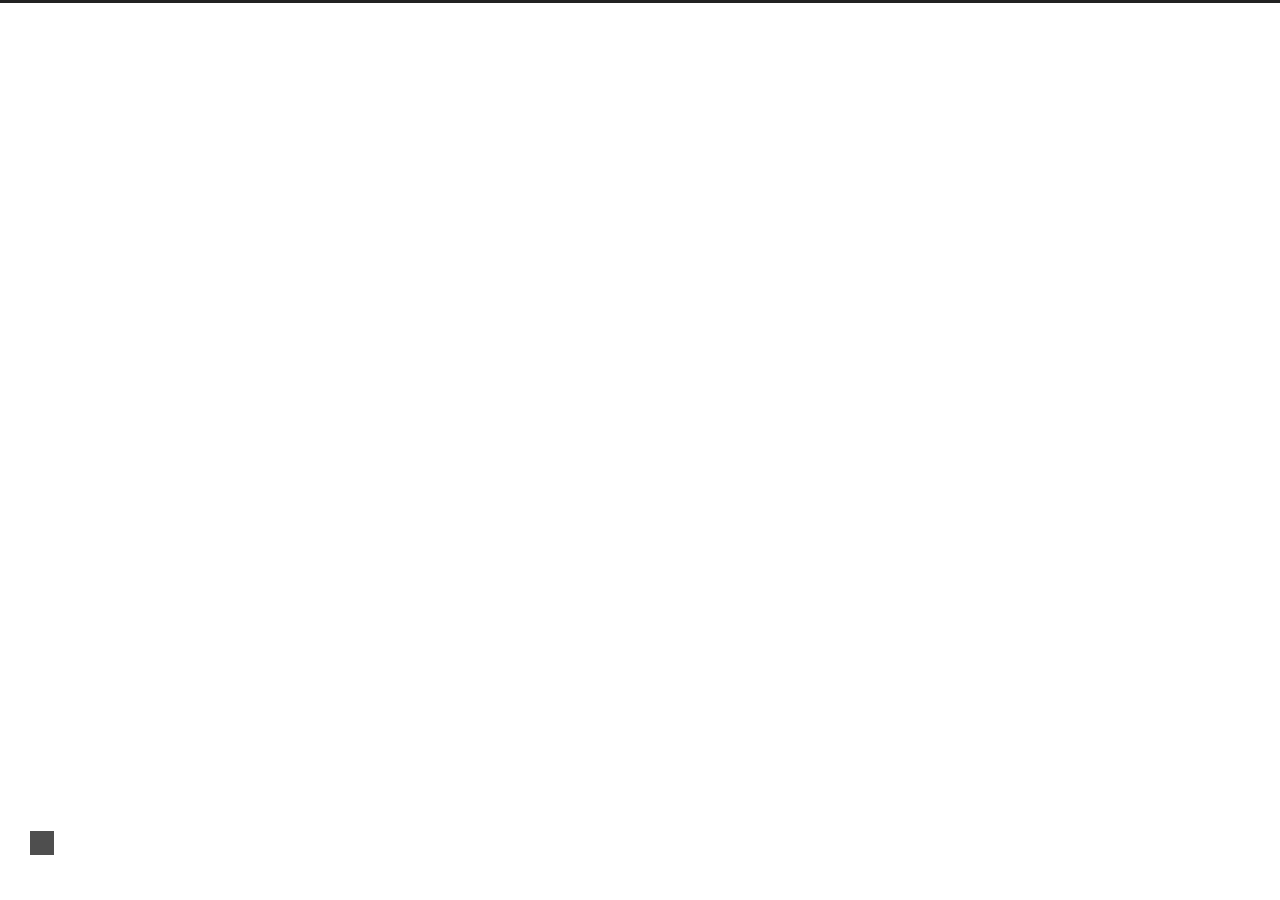
==== commit 1519e56c: "Site updated: 2021-08-13 22:24:52" ====
--- a/archives/index.html
+++ b/archives/index.html
@@ -1,25 +1,82 @@
 <!DOCTYPE html>
-<html lang="zh-CN">
+
+
+
+  
+
+
+<html class="theme-next muse use-motion" lang="zh-CN">
 <head>
-  <meta charset="UTF-8">
-<meta name="viewport" content="width=device-width">
+  <meta charset="UTF-8"/>
+<meta http-equiv="X-UA-Compatible" content="IE=edge" />
+<meta name="viewport" content="width=device-width, initial-scale=1, maximum-scale=1"/>
 <meta name="theme-color" content="#222">
-<meta name="generator" content="Hexo 5.4.0">
-
-
-  <link rel="apple-touch-icon" sizes="180x180" href="/images/apple-touch-icon-next.png">
-  <link rel="icon" type="image/png" sizes="32x32" href="/images/favicon-32x32-next.png">
-  <link rel="icon" type="image/png" sizes="16x16" href="/images/favicon-16x16-next.png">
-  <link rel="mask-icon" href="/images/logo.svg" color="#222">
-
-<link rel="stylesheet" href="/css/main.css">
-
-
-
-<link rel="stylesheet" href="https://cdn.jsdelivr.net/npm/@fortawesome/fontawesome-free@5.15.3/css/all.min.css" integrity="sha256-2H3fkXt6FEmrReK448mDVGKb3WW2ZZw35gI7vqHOE4Y=" crossorigin="anonymous">
-  <link rel="stylesheet" href="https://cdn.jsdelivr.net/npm/animate.css@3.1.1/animate.min.css" integrity="sha256-PR7ttpcvz8qrF57fur/yAx1qXMFJeJFiA6pSzWi0OIE=" crossorigin="anonymous">
-
-<script class="next-config" data-name="main" type="application/json">{"hostname":"example.com","root":"/","images":"/images","scheme":"Muse","version":"8.7.0","exturl":false,"sidebar":{"position":"left","display":"post","padding":18,"offset":12},"copycode":false,"bookmark":{"enable":false,"color":"#222","save":"auto"},"fancybox":false,"mediumzoom":false,"lazyload":false,"pangu":false,"comments":{"style":"tabs","active":null,"storage":true,"lazyload":false,"nav":null},"motion":{"enable":true,"async":false,"transition":{"post_block":"fadeIn","post_header":"fadeInDown","post_body":"fadeInDown","coll_header":"fadeInLeft","sidebar":"fadeInUp"}},"prism":false,"i18n":{"placeholder":"搜索...","empty":"没有找到任何搜索结果：${query}","hits_time":"找到 ${hits} 个搜索结果（用时 ${time} 毫秒）","hits":"找到 ${hits} 个搜索结果"}}</script><script src="/js/config.js"></script>
+
+
+
+
+
+
+
+
+
+<meta http-equiv="Cache-Control" content="no-transform" />
+<meta http-equiv="Cache-Control" content="no-siteapp" />
+
+
+
+
+
+
+
+
+
+
+
+
+
+
+
+
+
+
+
+
+
+
+  
+
+<link href="[object Object]" rel="stylesheet" type="text/css" />
+
+<link href="/css/main.css?v=" rel="stylesheet" type="text/css" />
+
+
+  <link rel="apple-touch-icon" sizes="180x180" href="/images/apple-touch-icon-next.png?v=">
+
+
+  <link rel="icon" type="image/png" sizes="32x32" href="/images/favicon-32x32-next.png?v=">
+
+
+  <link rel="icon" type="image/png" sizes="16x16" href="/images/favicon-16x16-next.png?v=">
+
+
+  <link rel="mask-icon" href="/images/logo.svg?v=" color="#222">
+
+
+
+
+
+
+
+
+
+  <link rel="alternate" href="/atom.xml" title="INFK's blog" type="application/atom+xml" />
+
+
+
+
+
+
 <meta property="og:type" content="website">
 <meta property="og:title" content="INFK&#39;s blog">
 <meta property="og:url" content="http://example.com/archives/index.html">
@@ -29,223 +86,482 @@
 <meta name="twitter:card" content="summary">
 
 
-<link rel="canonical" href="http://example.com/archives/">
-
-
-
-<script class="next-config" data-name="page" type="application/json">{"sidebar":"","isHome":false,"isPost":false,"lang":"zh-CN","comments":"","permalink":"","path":"archives/index.html","title":""}</script>
-
-<script class="next-config" data-name="calendar" type="application/json">""</script>
-<title>归档 | INFK's blog</title>
-  
-
-
-
-
-  <noscript>
-    <link rel="stylesheet" href="/css/noscript.css">
-  </noscript>
-<link rel="alternate" href="/atom.xml" title="INFK's blog" type="application/atom+xml">
+
+<script type="text/javascript" id="hexo.configurations">
+  var NexT = window.NexT || {};
+  var CONFIG = {
+    root: '',
+    scheme: 'Muse',
+    version: '',
+    sidebar: {"position":"left","display":"post","padding":18,"offset":12},
+    fancybox: false,
+    tabs: ,
+    motion: {"enable":true,"async":false,"transition":{"post_block":"fadeIn","post_header":"fadeInDown","post_body":"fadeInDown","coll_header":"fadeInLeft","sidebar":"fadeInUp"}},
+    duoshuo: {
+      userId: 'undefined',
+      author: 'Author'
+    },
+    algolia: {
+      applicationID: '',
+      apiKey: '',
+      indexName: '',
+      hits: {"per_page":10},
+      labels: ""
+    }
+  };
+</script>
+
+
+
+
+
+
+
+  <title>归档 | INFK's blog</title>
+  
+
+
+
+
+<script>
+  (function(i,s,o,g,r,a,m){i['GoogleAnalyticsObject']=r;i[r]=i[r]||function(){
+            (i[r].q=i[r].q||[]).push(arguments)},i[r].l=1*new Date();a=s.createElement(o),
+          m=s.getElementsByTagName(o)[0];a.async=1;a.src=g;m.parentNode.insertBefore(a,m)
+  })(window,document,'script','https://www.google-analytics.com/analytics.js','ga');
+  ga('create', '[object Object]', 'auto');
+  ga('send', 'pageview');
+</script>
+
+
+
+
+
 </head>
 
-<body itemscope itemtype="http://schema.org/WebPage" class="use-motion">
-  <div class="headband"></div>
-
-  <main class="main">
-    <header class="header" itemscope itemtype="http://schema.org/WPHeader">
-      <div class="header-inner"><div class="site-brand-container">
+<body itemscope itemtype="http://schema.org/WebPage" lang="zh-CN">
+
+  
+  
+    
+  
+
+  <div class="container sidebar-position-left page-archive">
+    <div class="headband"></div>
+
+    <header id="header" class="header" itemscope itemtype="http://schema.org/WPHeader">
+      <div class="header-inner"><div class="site-brand-wrapper">
+  <div class="site-meta ">
+    
+
+    <div class="custom-logo-site-title">
+      <a href="/"  class="brand" rel="start">
+        <span class="logo-line-before"><i></i></span>
+        <span class="site-title">INFK's blog</span>
+        <span class="logo-line-after"><i></i></span>
+      </a>
+    </div>
+      
+        <p class="site-subtitle"></p>
+      
+  </div>
+
   <div class="site-nav-toggle">
-    <div class="toggle" aria-label="切换导航栏" role="button">
-    </div>
-  </div>
-
-  <div class="site-meta">
-
-    <a href="/" class="brand" rel="start">
-      <i class="logo-line"></i>
-      <h1 class="site-title">INFK's blog</h1>
-      <i class="logo-line"></i>
-    </a>
-  </div>
-
-  <div class="site-nav-right">
-    <div class="toggle popup-trigger">
-    </div>
+    <button>
+      <span class="btn-bar"></span>
+      <span class="btn-bar"></span>
+      <span class="btn-bar"></span>
+    </button>
   </div>
 </div>
 
-
-
-
-
-
-
-</div>
-        
-  
-  <div class="toggle sidebar-toggle" role="button">
-    <span class="toggle-line"></span>
-    <span class="toggle-line"></span>
-    <span class="toggle-line"></span>
-  </div>
-
-  <aside class="sidebar">
-
-    <div class="sidebar-inner sidebar-overview-active">
-      <ul class="sidebar-nav">
-        <li class="sidebar-nav-toc">
-          文章目录
-        </li>
-        <li class="sidebar-nav-overview">
-          站点概览
-        </li>
-      </ul>
-
-      <div class="sidebar-panel-container">
-        <!--noindex-->
-        <div class="post-toc-wrap sidebar-panel">
-        </div>
-        <!--/noindex-->
-
-        <div class="site-overview-wrap sidebar-panel">
-          <div class="site-overview">
-            <div class="site-author site-overview-item animated" itemprop="author" itemscope itemtype="http://schema.org/Person">
-  <p class="site-author-name" itemprop="name">Author</p>
-  <div class="site-description" itemprop="description"></div>
-</div>
-<div class="site-state-wrap site-overview-item animated">
-  <nav class="site-state">
-      <div class="site-state-item site-state-posts">
-        <a href="/archives/">
-          <span class="site-state-item-count">2</span>
-          <span class="site-state-item-name">日志</span>
-        </a>
-      </div>
-  </nav>
-</div>
-
-
-
+<nav class="site-nav">
+  
+
+  
+
+  
+</nav>
+
+
+
+ </div>
+    </header>
+
+    <main id="main" class="main">
+      <div class="main-inner">
+        <div class="content-wrap">
+          <div id="content" class="content">
+            
+
+  
+  
+  
+  <div class="post-block archive">
+    <div id="posts" class="posts-collapse">
+      <span class="archive-move-on"></span>
+
+      <span class="archive-page-counter">
+        
+        
+        
+          
+        
+        嗯..! 目前共计 2 篇日志。 继续努力。
+      </span>
+
+      
+
+        
+        
+        
+
+        
+          
+          <div class="collection-title">
+            <h1 class="archive-year" id="archive-year-2021">2021</h1>
           </div>
-        </div>
-      </div>
-    </div>
-  </aside>
-  <div class="sidebar-dimmer"></div>
-
-
-    </header>
-
-    
-  <div class="back-to-top" role="button" aria-label="返回顶部">
-    <i class="fa fa-arrow-up"></i>
-    <span>0%</span>
-  </div>
-
-<noscript>
-  <div class="noscript-warning">Theme NexT works best with JavaScript enabled</div>
-</noscript>
-
-
-    <div class="main-inner archive posts-collapse">
-
-
-  
-  
-  
-  <div class="post-block">
-    <div class="post-content">
-      <div class="collection-title">
-        <span class="collection-header">嗯..! 目前共计 2 篇日志。 继续努力。</span>
-      </div>
-
-      
-    <div class="collection-year">
-      <span class="collection-header">2021</span>
-    </div>
-
-  <article itemscope itemtype="http://schema.org/Article">
+        
+        
+
+        
+
+  <article class="post post-type-normal" itemscope itemtype="http://schema.org/Article">
     <header class="post-header">
-      <div class="post-meta-container">
-        <time itemprop="dateCreated"
-              datetime="2021-08-12T08:23:05+08:00"
-              content="2021-08-12">
-          08-12
+
+      <h2 class="post-title">
+        
+            <a class="post-title-link" href="/2021/08/13/8.13/" itemprop="url">
+              
+                <span itemprop="name">未命名</span>
+              
+            </a>
+        
+      </h2>
+
+      <div class="post-meta">
+        <time class="post-time" itemprop="dateCreated"
+              datetime="2021-08-13T21:50:08+08:00"
+              content="2021-08-13" >
+          08-13
         </time>
       </div>
 
-      <div class="post-title">
-          <a class="post-title-link" href="/2021/08/12/8.12%E5%AD%A6%E4%B9%A0%E5%BF%83%E5%BE%97/" itemprop="url">
-            <span itemprop="name">未命名</span>
-          </a>
-      </div>
-
-      
     </header>
   </article>
 
-  <article itemscope itemtype="http://schema.org/Article">
+
+
+      
+
+        
+        
+        
+
+        
+        
+
+        
+
+  <article class="post post-type-normal" itemscope itemtype="http://schema.org/Article">
     <header class="post-header">
-      <div class="post-meta-container">
-        <time itemprop="dateCreated"
+
+      <h2 class="post-title">
+        
+            <a class="post-title-link" href="/2021/08/07/%E7%AC%AC%E4%B8%80%E7%AF%87blog/" itemprop="url">
+              
+                <span itemprop="name">第一篇blog</span>
+              
+            </a>
+        
+      </h2>
+
+      <div class="post-meta">
+        <time class="post-time" itemprop="dateCreated"
               datetime="2021-08-07T23:10:29+08:00"
-              content="2021-08-07">
+              content="2021-08-07" >
           08-07
         </time>
       </div>
 
-      <div class="post-title">
-          <a class="post-title-link" href="/2021/08/07/%E7%AC%AC%E4%B8%80%E7%AF%87blog/" itemprop="url">
-            <span itemprop="name">第一篇blog</span>
-          </a>
-      </div>
-
-      
     </header>
   </article>
 
 
+
+      
+
     </div>
   </div>
   
   
   
 
+  
+
+
+
+          </div>
+          
+
+
+          
+
+        </div>
+        
+          
+  
+  <div class="sidebar-toggle">
+    <div class="sidebar-toggle-line-wrap">
+      <span class="sidebar-toggle-line sidebar-toggle-line-first"></span>
+      <span class="sidebar-toggle-line sidebar-toggle-line-middle"></span>
+      <span class="sidebar-toggle-line sidebar-toggle-line-last"></span>
+    </div>
+  </div>
+
+  <aside id="sidebar" class="sidebar">
+    
+    <div class="sidebar-inner">
+
+      
+
+      
+
+      <section class="site-overview-wrap sidebar-panel sidebar-panel-active">
+        <div class="site-overview">
+          <div class="site-author motion-element" itemprop="author" itemscope itemtype="http://schema.org/Person">
+            
+              <img class="site-author-image" itemprop="image"
+                src="/%5Bobject%20Object%5D"
+                alt="" />
+            
+              <p class="site-author-name" itemprop="name"></p>
+              <p class="site-description motion-element" itemprop="description"></p>
+          </div>
+
+          <nav class="site-state motion-element">
+
+            
+              <div class="site-state-item site-state-posts">
+              
+                <a href="/archives">
+              
+                  <span class="site-state-item-count">2</span>
+                  <span class="site-state-item-name">日志</span>
+                </a>
+              </div>
+            
+
+            
+
+            
+
+          </nav>
+
+          
+            <div class="feed-link motion-element">
+              <a href="/atom.xml" rel="alternate">
+                <i class="fa fa-rss"></i>
+                RSS
+              </a>
+            </div>
+          
+
+          
+
+          
+          
+
+          
+          
+
+          
+
+        </div>
+      </section>
+
+      
+
+      
+
+    </div>
+  </aside>
+
+
+        
+      </div>
+    </main>
+
+    <footer id="footer" class="footer">
+      <div class="footer-inner">
+        <div class="copyright">&copy; <span itemprop="copyrightYear">2021</span>
+  <span class="with-love">
+    <i class="fa fa-[object Object]"></i>
+  </span>
+  <span class="author" itemprop="copyrightHolder">INFK</span>
+
+  
 </div>
-  </main>
-
-  <footer class="footer">
-    <div class="footer-inner">
-
-
-<div class="copyright">
-  &copy; 
-  <span itemprop="copyrightYear">2021</span>
-  <span class="with-love">
-    <i class="fa fa-heart"></i>
-  </span>
-  <span class="author" itemprop="copyrightHolder">Author</span>
-</div>
-  <div class="powered-by">由 <a href="https://hexo.io/" rel="noopener" target="_blank">Hexo</a> & <a href="https://theme-next.js.org/muse/" rel="noopener" target="_blank">NexT.Muse</a> 强力驱动
+
+
+  <div class="powered-by">由 <a class="theme-link" target="_blank" href="https://hexo.io">Hexo</a> 强力驱动</div>
+
+
+
+
+
+
+
+
+        
+
+
+
+
+
+
+
+        
+      </div>
+    </footer>
+
+    
+      <div class="back-to-top">
+        <i class="fa fa-arrow-up"></i>
+        
+      </div>
+    
+
+    
+
   </div>
 
-    </div>
-  </footer>
-
-  
-  <script src="https://cdn.jsdelivr.net/npm/animejs@3.2.1/lib/anime.min.js" integrity="sha256-XL2inqUJaslATFnHdJOi9GfQ60on8Wx1C2H8DYiN1xY=" crossorigin="anonymous"></script>
-<script src="/js/comments.js"></script><script src="/js/utils.js"></script><script src="/js/motion.js"></script><script src="/js/schemes/muse.js"></script><script src="/js/next-boot.js"></script>
-
-  
-
-
-
-
-  
-
-
-
-
+  
+
+<script type="text/javascript">
+  if (Object.prototype.toString.call(window.Promise) !== '[object Function]') {
+    window.Promise = null;
+  }
+</script>
+
+
+
+
+
+
+
+
+
+
+
+
+
+
+
+
+
+
+
+
+  
+  
+    <script type="text/javascript" src="[object Object]"></script>
+  
+
+  
+  
+    <script type="text/javascript" src="//fastclick/lib/fastclick.min.js?v=1.0.6"></script>
+  
+
+  
+  
+    <script type="text/javascript" src="[object Object]"></script>
+  
+
+  
+  
+    <script type="text/javascript" src="//velocity/velocity.min.js?v=1.2.1"></script>
+  
+
+  
+  
+    <script type="text/javascript" src="//velocity/velocity.ui.min.js?v=1.2.1"></script>
+  
+
+
+  
+
+
+  <script type="text/javascript" src="/js/src/utils.js?v="></script>
+
+  <script type="text/javascript" src="/js/src/motion.js?v="></script>
+
+
+
+  
+  
+
+  
+
+  
+
+
+  <script type="text/javascript" src="/js/src/bootstrap.js?v="></script>
+
+
+
+  
+
+
+  
+
+
+
+
+	
+
+
+
+
+
+  
+
+
+
+
+
+  
+
+
+
+
+
+
+
+
+
+
+
+
+  
+
+
+
+
+
+  
+
+  
+
+  
+
+  
+  
+
+  
+
+  
+
+  
 
 </body>
 </html>
--- a/css/main.css
+++ b/css/main.css
@@ -2607,7 +2607,7 @@
   vertical-align: middle;
 }
 .links-of-author a::before {
-  background: #bb36cc;
+  background: #f9d72f;
   display: inline-block;
   margin-right: 3px;
   transform: translateY(-2px);
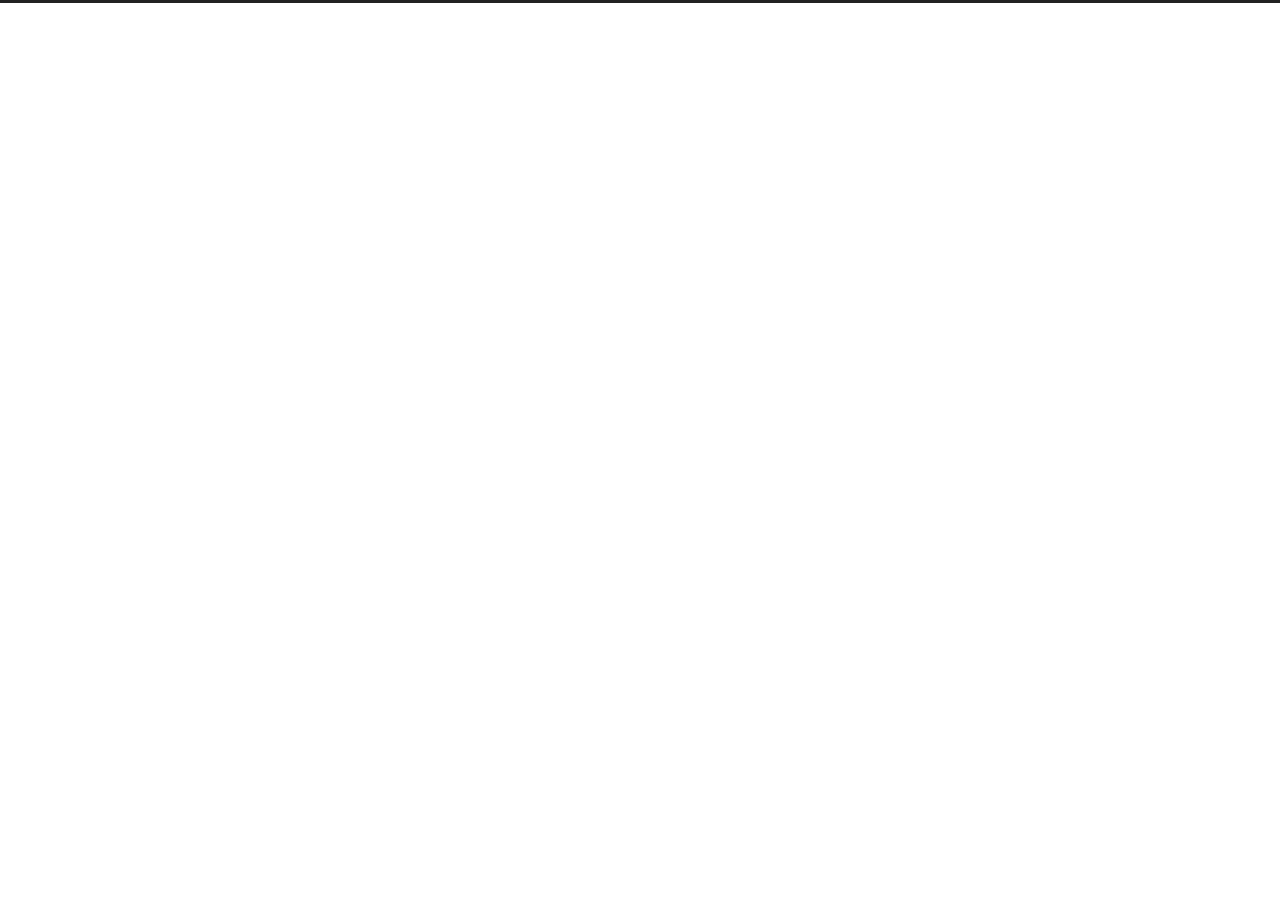
==== commit 3d937327: "Site updated: 2021-08-13 22:30:01" ====
--- a/archives/index.html
+++ b/archives/index.html
@@ -1,82 +1,25 @@
 <!DOCTYPE html>
-
-
-
-  
-
-
-<html class="theme-next muse use-motion" lang="zh-CN">
+<html lang="zh-CN">
 <head>
-  <meta charset="UTF-8"/>
-<meta http-equiv="X-UA-Compatible" content="IE=edge" />
-<meta name="viewport" content="width=device-width, initial-scale=1, maximum-scale=1"/>
+  <meta charset="UTF-8">
+<meta name="viewport" content="width=device-width">
 <meta name="theme-color" content="#222">
-
-
-
-
-
-
-
-
-
-<meta http-equiv="Cache-Control" content="no-transform" />
-<meta http-equiv="Cache-Control" content="no-siteapp" />
-
-
-
-
-
-
-
-
-
-
-
-
-
-
-
-
-
-
-
-
-
-
-  
-
-<link href="[object Object]" rel="stylesheet" type="text/css" />
-
-<link href="/css/main.css?v=" rel="stylesheet" type="text/css" />
-
-
-  <link rel="apple-touch-icon" sizes="180x180" href="/images/apple-touch-icon-next.png?v=">
-
-
-  <link rel="icon" type="image/png" sizes="32x32" href="/images/favicon-32x32-next.png?v=">
-
-
-  <link rel="icon" type="image/png" sizes="16x16" href="/images/favicon-16x16-next.png?v=">
-
-
-  <link rel="mask-icon" href="/images/logo.svg?v=" color="#222">
-
-
-
-
-
-
-
-
-
-  <link rel="alternate" href="/atom.xml" title="INFK's blog" type="application/atom+xml" />
-
-
-
-
-
-
+<meta name="generator" content="Hexo 5.4.0">
+
+
+  <link rel="apple-touch-icon" sizes="180x180" href="/images/apple-touch-icon-next.png">
+  <link rel="icon" type="image/png" sizes="32x32" href="/images/favicon-32x32-next.png">
+  <link rel="icon" type="image/png" sizes="16x16" href="/images/favicon-16x16-next.png">
+  <link rel="mask-icon" href="/images/logo.svg" color="#222">
+
+<link rel="stylesheet" href="/css/main.css">
+
+
+
+<link rel="stylesheet" href="https://cdn.jsdelivr.net/npm/@fortawesome/fontawesome-free@5.15.3/css/all.min.css" integrity="sha256-2H3fkXt6FEmrReK448mDVGKb3WW2ZZw35gI7vqHOE4Y=" crossorigin="anonymous">
+  <link rel="stylesheet" href="https://cdn.jsdelivr.net/npm/animate.css@3.1.1/animate.min.css" integrity="sha256-PR7ttpcvz8qrF57fur/yAx1qXMFJeJFiA6pSzWi0OIE=" crossorigin="anonymous">
+
+<script class="next-config" data-name="main" type="application/json">{"hostname":"example.com","root":"/","images":"/images","scheme":"Muse","version":"8.7.0","exturl":false,"sidebar":{"position":"left","display":"post","padding":18,"offset":12},"copycode":false,"bookmark":{"enable":false,"color":"#222","save":"auto"},"fancybox":false,"mediumzoom":false,"lazyload":false,"pangu":false,"comments":{"style":"tabs","active":null,"storage":true,"lazyload":false,"nav":null},"motion":{"enable":true,"async":false,"transition":{"post_block":"fadeIn","post_header":"fadeInDown","post_body":"fadeInDown","coll_header":"fadeInLeft","sidebar":"fadeInUp"}},"prism":false,"i18n":{"placeholder":"搜索...","empty":"没有找到任何搜索结果：${query}","hits_time":"找到 ${hits} 个搜索结果（用时 ${time} 毫秒）","hits":"找到 ${hits} 个搜索结果"}}</script><script src="/js/config.js"></script>
 <meta property="og:type" content="website">
 <meta property="og:title" content="INFK&#39;s blog">
 <meta property="og:url" content="http://example.com/archives/index.html">
@@ -86,482 +29,223 @@
 <meta name="twitter:card" content="summary">
 
 
-
-<script type="text/javascript" id="hexo.configurations">
-  var NexT = window.NexT || {};
-  var CONFIG = {
-    root: '',
-    scheme: 'Muse',
-    version: '',
-    sidebar: {"position":"left","display":"post","padding":18,"offset":12},
-    fancybox: false,
-    tabs: ,
-    motion: {"enable":true,"async":false,"transition":{"post_block":"fadeIn","post_header":"fadeInDown","post_body":"fadeInDown","coll_header":"fadeInLeft","sidebar":"fadeInUp"}},
-    duoshuo: {
-      userId: 'undefined',
-      author: 'Author'
-    },
-    algolia: {
-      applicationID: '',
-      apiKey: '',
-      indexName: '',
-      hits: {"per_page":10},
-      labels: ""
-    }
-  };
-</script>
-
-
-
-
-
-
-
-  <title>归档 | INFK's blog</title>
-  
-
-
-
-
-<script>
-  (function(i,s,o,g,r,a,m){i['GoogleAnalyticsObject']=r;i[r]=i[r]||function(){
-            (i[r].q=i[r].q||[]).push(arguments)},i[r].l=1*new Date();a=s.createElement(o),
-          m=s.getElementsByTagName(o)[0];a.async=1;a.src=g;m.parentNode.insertBefore(a,m)
-  })(window,document,'script','https://www.google-analytics.com/analytics.js','ga');
-  ga('create', '[object Object]', 'auto');
-  ga('send', 'pageview');
-</script>
-
-
-
-
-
+<link rel="canonical" href="http://example.com/archives/">
+
+
+
+<script class="next-config" data-name="page" type="application/json">{"sidebar":"","isHome":false,"isPost":false,"lang":"zh-CN","comments":"","permalink":"","path":"archives/index.html","title":""}</script>
+
+<script class="next-config" data-name="calendar" type="application/json">""</script>
+<title>归档 | INFK's blog</title>
+  
+
+
+
+
+  <noscript>
+    <link rel="stylesheet" href="/css/noscript.css">
+  </noscript>
+<link rel="alternate" href="/atom.xml" title="INFK's blog" type="application/atom+xml">
 </head>
 
-<body itemscope itemtype="http://schema.org/WebPage" lang="zh-CN">
-
-  
-  
+<body itemscope itemtype="http://schema.org/WebPage" class="use-motion">
+  <div class="headband"></div>
+
+  <main class="main">
+    <header class="header" itemscope itemtype="http://schema.org/WPHeader">
+      <div class="header-inner"><div class="site-brand-container">
+  <div class="site-nav-toggle">
+    <div class="toggle" aria-label="切换导航栏" role="button">
+    </div>
+  </div>
+
+  <div class="site-meta">
+
+    <a href="/" class="brand" rel="start">
+      <i class="logo-line"></i>
+      <h1 class="site-title">INFK's blog</h1>
+      <i class="logo-line"></i>
+    </a>
+  </div>
+
+  <div class="site-nav-right">
+    <div class="toggle popup-trigger">
+    </div>
+  </div>
+</div>
+
+
+
+
+
+
+
+</div>
+        
+  
+  <div class="toggle sidebar-toggle" role="button">
+    <span class="toggle-line"></span>
+    <span class="toggle-line"></span>
+    <span class="toggle-line"></span>
+  </div>
+
+  <aside class="sidebar">
+
+    <div class="sidebar-inner sidebar-overview-active">
+      <ul class="sidebar-nav">
+        <li class="sidebar-nav-toc">
+          文章目录
+        </li>
+        <li class="sidebar-nav-overview">
+          站点概览
+        </li>
+      </ul>
+
+      <div class="sidebar-panel-container">
+        <!--noindex-->
+        <div class="post-toc-wrap sidebar-panel">
+        </div>
+        <!--/noindex-->
+
+        <div class="site-overview-wrap sidebar-panel">
+          <div class="site-overview">
+            <div class="site-author site-overview-item animated" itemprop="author" itemscope itemtype="http://schema.org/Person">
+  <p class="site-author-name" itemprop="name">Author</p>
+  <div class="site-description" itemprop="description"></div>
+</div>
+<div class="site-state-wrap site-overview-item animated">
+  <nav class="site-state">
+      <div class="site-state-item site-state-posts">
+        <a href="/archives/">
+          <span class="site-state-item-count">2</span>
+          <span class="site-state-item-name">日志</span>
+        </a>
+      </div>
+  </nav>
+</div>
+
+
+
+          </div>
+        </div>
+      </div>
+    </div>
+  </aside>
+  <div class="sidebar-dimmer"></div>
+
+
+    </header>
+
     
-  
-
-  <div class="container sidebar-position-left page-archive">
-    <div class="headband"></div>
-
-    <header id="header" class="header" itemscope itemtype="http://schema.org/WPHeader">
-      <div class="header-inner"><div class="site-brand-wrapper">
-  <div class="site-meta ">
-    
-
-    <div class="custom-logo-site-title">
-      <a href="/"  class="brand" rel="start">
-        <span class="logo-line-before"><i></i></span>
-        <span class="site-title">INFK's blog</span>
-        <span class="logo-line-after"><i></i></span>
-      </a>
-    </div>
+  <div class="back-to-top" role="button" aria-label="返回顶部">
+    <i class="fa fa-arrow-up"></i>
+    <span>0%</span>
+  </div>
+
+<noscript>
+  <div class="noscript-warning">Theme NexT works best with JavaScript enabled</div>
+</noscript>
+
+
+    <div class="main-inner archive posts-collapse">
+
+
+  
+  
+  
+  <div class="post-block">
+    <div class="post-content">
+      <div class="collection-title">
+        <span class="collection-header">嗯..! 目前共计 2 篇日志。 继续努力。</span>
+      </div>
+
       
-        <p class="site-subtitle"></p>
-      
-  </div>
-
-  <div class="site-nav-toggle">
-    <button>
-      <span class="btn-bar"></span>
-      <span class="btn-bar"></span>
-      <span class="btn-bar"></span>
-    </button>
-  </div>
-</div>
-
-<nav class="site-nav">
-  
-
-  
-
-  
-</nav>
-
-
-
- </div>
-    </header>
-
-    <main id="main" class="main">
-      <div class="main-inner">
-        <div class="content-wrap">
-          <div id="content" class="content">
-            
-
-  
-  
-  
-  <div class="post-block archive">
-    <div id="posts" class="posts-collapse">
-      <span class="archive-move-on"></span>
-
-      <span class="archive-page-counter">
-        
-        
-        
-          
-        
-        嗯..! 目前共计 2 篇日志。 继续努力。
-      </span>
-
-      
-
-        
-        
-        
-
-        
-          
-          <div class="collection-title">
-            <h1 class="archive-year" id="archive-year-2021">2021</h1>
-          </div>
-        
-        
-
-        
-
-  <article class="post post-type-normal" itemscope itemtype="http://schema.org/Article">
+    <div class="collection-year">
+      <span class="collection-header">2021</span>
+    </div>
+
+  <article itemscope itemtype="http://schema.org/Article">
     <header class="post-header">
-
-      <h2 class="post-title">
-        
-            <a class="post-title-link" href="/2021/08/13/8.13/" itemprop="url">
-              
-                <span itemprop="name">未命名</span>
-              
-            </a>
-        
-      </h2>
-
-      <div class="post-meta">
-        <time class="post-time" itemprop="dateCreated"
+      <div class="post-meta-container">
+        <time itemprop="dateCreated"
               datetime="2021-08-13T21:50:08+08:00"
-              content="2021-08-13" >
+              content="2021-08-13">
           08-13
         </time>
       </div>
 
+      <div class="post-title">
+          <a class="post-title-link" href="/2021/08/13/8.13/" itemprop="url">
+            <span itemprop="name">未命名</span>
+          </a>
+      </div>
+
+      
     </header>
   </article>
 
-
-
-      
-
-        
-        
-        
-
-        
-        
-
-        
-
-  <article class="post post-type-normal" itemscope itemtype="http://schema.org/Article">
+  <article itemscope itemtype="http://schema.org/Article">
     <header class="post-header">
-
-      <h2 class="post-title">
-        
-            <a class="post-title-link" href="/2021/08/07/%E7%AC%AC%E4%B8%80%E7%AF%87blog/" itemprop="url">
-              
-                <span itemprop="name">第一篇blog</span>
-              
-            </a>
-        
-      </h2>
-
-      <div class="post-meta">
-        <time class="post-time" itemprop="dateCreated"
+      <div class="post-meta-container">
+        <time itemprop="dateCreated"
               datetime="2021-08-07T23:10:29+08:00"
-              content="2021-08-07" >
+              content="2021-08-07">
           08-07
         </time>
       </div>
 
+      <div class="post-title">
+          <a class="post-title-link" href="/2021/08/07/%E7%AC%AC%E4%B8%80%E7%AF%87blog/" itemprop="url">
+            <span itemprop="name">第一篇blog</span>
+          </a>
+      </div>
+
+      
     </header>
   </article>
 
 
-
-      
-
-    </div>
-  </div>
-  
-  
-  
-
-  
-
-
-
-          </div>
-          
-
-
-          
-
-        </div>
-        
-          
-  
-  <div class="sidebar-toggle">
-    <div class="sidebar-toggle-line-wrap">
-      <span class="sidebar-toggle-line sidebar-toggle-line-first"></span>
-      <span class="sidebar-toggle-line sidebar-toggle-line-middle"></span>
-      <span class="sidebar-toggle-line sidebar-toggle-line-last"></span>
-    </div>
-  </div>
-
-  <aside id="sidebar" class="sidebar">
-    
-    <div class="sidebar-inner">
-
-      
-
-      
-
-      <section class="site-overview-wrap sidebar-panel sidebar-panel-active">
-        <div class="site-overview">
-          <div class="site-author motion-element" itemprop="author" itemscope itemtype="http://schema.org/Person">
-            
-              <img class="site-author-image" itemprop="image"
-                src="/%5Bobject%20Object%5D"
-                alt="" />
-            
-              <p class="site-author-name" itemprop="name"></p>
-              <p class="site-description motion-element" itemprop="description"></p>
-          </div>
-
-          <nav class="site-state motion-element">
-
-            
-              <div class="site-state-item site-state-posts">
-              
-                <a href="/archives">
-              
-                  <span class="site-state-item-count">2</span>
-                  <span class="site-state-item-name">日志</span>
-                </a>
-              </div>
-            
-
-            
-
-            
-
-          </nav>
-
-          
-            <div class="feed-link motion-element">
-              <a href="/atom.xml" rel="alternate">
-                <i class="fa fa-rss"></i>
-                RSS
-              </a>
-            </div>
-          
-
-          
-
-          
-          
-
-          
-          
-
-          
-
-        </div>
-      </section>
-
-      
-
-      
-
-    </div>
-  </aside>
-
-
-        
-      </div>
-    </main>
-
-    <footer id="footer" class="footer">
-      <div class="footer-inner">
-        <div class="copyright">&copy; <span itemprop="copyrightYear">2021</span>
+    </div>
+  </div>
+  
+  
+  
+
+</div>
+  </main>
+
+  <footer class="footer">
+    <div class="footer-inner">
+
+
+<div class="copyright">
+  &copy; 
+  <span itemprop="copyrightYear">2021</span>
   <span class="with-love">
-    <i class="fa fa-[object Object]"></i>
+    <i class="fa fa-heart"></i>
   </span>
-  <span class="author" itemprop="copyrightHolder">INFK</span>
-
-  
-</div>
-
-
-  <div class="powered-by">由 <a class="theme-link" target="_blank" href="https://hexo.io">Hexo</a> 强力驱动</div>
-
-
-
-
-
-
-
-
-        
-
-
-
-
-
-
-
-        
-      </div>
-    </footer>
-
-    
-      <div class="back-to-top">
-        <i class="fa fa-arrow-up"></i>
-        
-      </div>
-    
-
-    
-
-  </div>
-
-  
-
-<script type="text/javascript">
-  if (Object.prototype.toString.call(window.Promise) !== '[object Function]') {
-    window.Promise = null;
-  }
-</script>
-
-
-
-
-
-
-
-
-
-
-
-
-
-
-
-
-
-
-
-
-  
-  
-    <script type="text/javascript" src="[object Object]"></script>
-  
-
-  
-  
-    <script type="text/javascript" src="//fastclick/lib/fastclick.min.js?v=1.0.6"></script>
-  
-
-  
-  
-    <script type="text/javascript" src="[object Object]"></script>
-  
-
-  
-  
-    <script type="text/javascript" src="//velocity/velocity.min.js?v=1.2.1"></script>
-  
-
-  
-  
-    <script type="text/javascript" src="//velocity/velocity.ui.min.js?v=1.2.1"></script>
-  
-
-
-  
-
-
-  <script type="text/javascript" src="/js/src/utils.js?v="></script>
-
-  <script type="text/javascript" src="/js/src/motion.js?v="></script>
-
-
-
-  
-  
-
-  
-
-  
-
-
-  <script type="text/javascript" src="/js/src/bootstrap.js?v="></script>
-
-
-
-  
-
-
-  
-
-
-
-
-	
-
-
-
-
-
-  
-
-
-
-
-
-  
-
-
-
-
-
-
-
-
-
-
-
-
-  
-
-
-
-
-
-  
-
-  
-
-  
-
-  
-  
-
-  
-
-  
-
-  
+  <span class="author" itemprop="copyrightHolder">Author</span>
+</div>
+  <div class="powered-by">由 <a href="https://hexo.io/" rel="noopener" target="_blank">Hexo</a> & <a href="https://theme-next.js.org/muse/" rel="noopener" target="_blank">NexT.Muse</a> 强力驱动
+  </div>
+
+    </div>
+  </footer>
+
+  
+  <script src="https://cdn.jsdelivr.net/npm/animejs@3.2.1/lib/anime.min.js" integrity="sha256-XL2inqUJaslATFnHdJOi9GfQ60on8Wx1C2H8DYiN1xY=" crossorigin="anonymous"></script>
+<script src="/js/comments.js"></script><script src="/js/utils.js"></script><script src="/js/motion.js"></script><script src="/js/schemes/muse.js"></script><script src="/js/next-boot.js"></script>
+
+  
+
+
+
+
+  
+
+
+
+
 
 </body>
 </html>
--- a/css/main.css
+++ b/css/main.css
@@ -2607,7 +2607,7 @@
   vertical-align: middle;
 }
 .links-of-author a::before {
-  background: #f9d72f;
+  background: #16b3ff;
   display: inline-block;
   margin-right: 3px;
   transform: translateY(-2px);
--- a/css/noscript.css
+++ b/css/noscript.css
@@ -0,0 +1,34 @@
+body {
+  margin-top: 2rem;
+}
+.use-motion .menu-item,
+.use-motion .sidebar,
+.use-motion .post-block,
+.use-motion .pagination,
+.use-motion .comments,
+.use-motion .post-header,
+.use-motion .post-body,
+.use-motion .collection-header {
+  visibility: visible;
+}
+.use-motion .header,
+.use-motion .site-brand-container .toggle,
+.use-motion .footer {
+  opacity: initial;
+}
+.use-motion .site-title,
+.use-motion .site-subtitle,
+.use-motion .custom-logo-image {
+  opacity: initial;
+  top: initial;
+}
+.use-motion .logo-line {
+  transform: scaleX(1);
+}
+.search-pop-overlay,
+.sidebar-nav {
+  display: none;
+}
+.sidebar-panel {
+  display: block;
+}
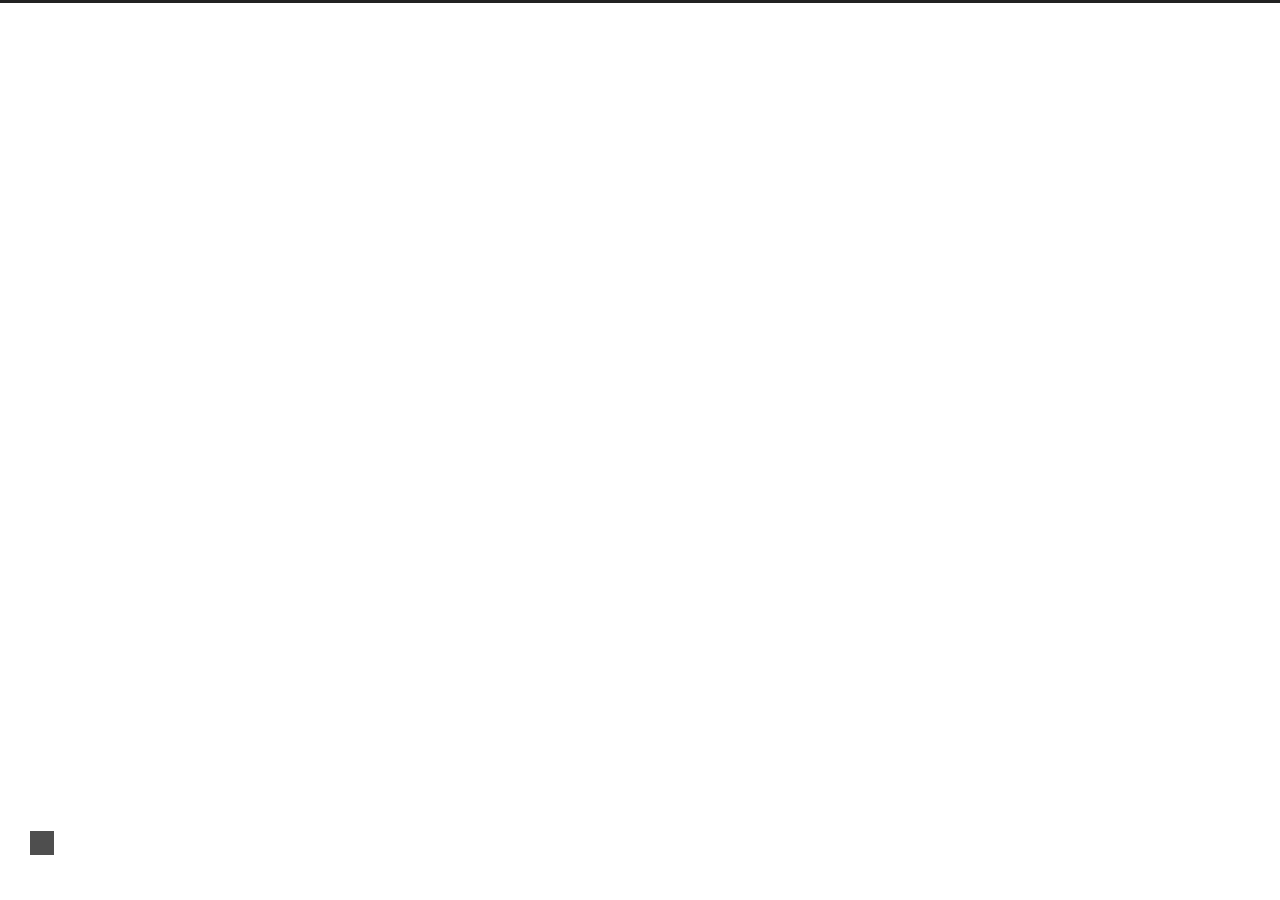
==== commit ef6c3369: "Site updated: 2021-08-13 22:37:06" ====
--- a/archives/index.html
+++ b/archives/index.html
@@ -1,25 +1,84 @@
 <!DOCTYPE html>
-<html lang="zh-CN">
+
+
+
+  
+
+
+<html class="theme-next muse use-motion" lang="zh-CN">
 <head>
-  <meta charset="UTF-8">
-<meta name="viewport" content="width=device-width">
+  <meta charset="UTF-8"/>
+<meta http-equiv="X-UA-Compatible" content="IE=edge" />
+<meta name="viewport" content="width=device-width, initial-scale=1, maximum-scale=1"/>
 <meta name="theme-color" content="#222">
-<meta name="generator" content="Hexo 5.4.0">
-
-
-  <link rel="apple-touch-icon" sizes="180x180" href="/images/apple-touch-icon-next.png">
-  <link rel="icon" type="image/png" sizes="32x32" href="/images/favicon-32x32-next.png">
-  <link rel="icon" type="image/png" sizes="16x16" href="/images/favicon-16x16-next.png">
-  <link rel="mask-icon" href="/images/logo.svg" color="#222">
-
-<link rel="stylesheet" href="/css/main.css">
-
-
-
-<link rel="stylesheet" href="https://cdn.jsdelivr.net/npm/@fortawesome/fontawesome-free@5.15.3/css/all.min.css" integrity="sha256-2H3fkXt6FEmrReK448mDVGKb3WW2ZZw35gI7vqHOE4Y=" crossorigin="anonymous">
-  <link rel="stylesheet" href="https://cdn.jsdelivr.net/npm/animate.css@3.1.1/animate.min.css" integrity="sha256-PR7ttpcvz8qrF57fur/yAx1qXMFJeJFiA6pSzWi0OIE=" crossorigin="anonymous">
-
-<script class="next-config" data-name="main" type="application/json">{"hostname":"example.com","root":"/","images":"/images","scheme":"Muse","version":"8.7.0","exturl":false,"sidebar":{"position":"left","display":"post","padding":18,"offset":12},"copycode":false,"bookmark":{"enable":false,"color":"#222","save":"auto"},"fancybox":false,"mediumzoom":false,"lazyload":false,"pangu":false,"comments":{"style":"tabs","active":null,"storage":true,"lazyload":false,"nav":null},"motion":{"enable":true,"async":false,"transition":{"post_block":"fadeIn","post_header":"fadeInDown","post_body":"fadeInDown","coll_header":"fadeInLeft","sidebar":"fadeInUp"}},"prism":false,"i18n":{"placeholder":"搜索...","empty":"没有找到任何搜索结果：${query}","hits_time":"找到 ${hits} 个搜索结果（用时 ${time} 毫秒）","hits":"找到 ${hits} 个搜索结果"}}</script><script src="/js/config.js"></script>
+
+
+
+
+
+
+
+
+
+<meta http-equiv="Cache-Control" content="no-transform" />
+<meta http-equiv="Cache-Control" content="no-siteapp" />
+
+
+
+
+
+
+
+
+
+
+
+
+
+
+
+
+
+
+
+
+
+
+  
+
+<link href="[object Object]" rel="stylesheet" type="text/css" />
+
+<link href="/css/main.css?v=" rel="stylesheet" type="text/css" />
+
+
+  <link rel="apple-touch-icon" sizes="180x180" href="/images/apple-touch-icon-next.png?v=">
+
+
+  <link rel="icon" type="image/png" sizes="32x32" href="/images/favicon-32x32-next.png?v=">
+
+
+  <link rel="icon" type="image/png" sizes="16x16" href="/images/favicon-16x16-next.png?v=">
+
+
+  <link rel="mask-icon" href="/images/logo.svg?v=" color="#222">
+
+
+
+
+
+
+
+
+  
+
+
+  <link rel="alternate" href="/atom.xml" title="INFK's blog" type="application/atom+xml" />
+
+
+
+
+
+
 <meta property="og:type" content="website">
 <meta property="og:title" content="INFK&#39;s blog">
 <meta property="og:url" content="http://example.com/archives/index.html">
@@ -29,223 +88,482 @@
 <meta name="twitter:card" content="summary">
 
 
-<link rel="canonical" href="http://example.com/archives/">
-
-
-
-<script class="next-config" data-name="page" type="application/json">{"sidebar":"","isHome":false,"isPost":false,"lang":"zh-CN","comments":"","permalink":"","path":"archives/index.html","title":""}</script>
-
-<script class="next-config" data-name="calendar" type="application/json">""</script>
-<title>归档 | INFK's blog</title>
-  
-
-
-
-
-  <noscript>
-    <link rel="stylesheet" href="/css/noscript.css">
-  </noscript>
-<link rel="alternate" href="/atom.xml" title="INFK's blog" type="application/atom+xml">
+
+<script type="text/javascript" id="hexo.configurations">
+  var NexT = window.NexT || {};
+  var CONFIG = {
+    root: '',
+    scheme: 'Muse',
+    version: '',
+    sidebar: {"position":"left","display":"post","padding":18,"offset":12},
+    fancybox: false,
+    tabs: ,
+    motion: {"enable":true,"async":false,"transition":{"post_block":"fadeIn","post_header":"fadeInDown","post_body":"fadeInDown","coll_header":"fadeInLeft","sidebar":"fadeInUp"}},
+    duoshuo: {
+      userId: 'undefined',
+      author: 'Author'
+    },
+    algolia: {
+      applicationID: '',
+      apiKey: '',
+      indexName: '',
+      hits: {"per_page":10},
+      labels: ""
+    }
+  };
+</script>
+
+
+
+
+
+
+
+  <title>归档 | INFK's blog</title>
+  
+
+
+
+
+<script>
+  (function(i,s,o,g,r,a,m){i['GoogleAnalyticsObject']=r;i[r]=i[r]||function(){
+            (i[r].q=i[r].q||[]).push(arguments)},i[r].l=1*new Date();a=s.createElement(o),
+          m=s.getElementsByTagName(o)[0];a.async=1;a.src=g;m.parentNode.insertBefore(a,m)
+  })(window,document,'script','https://www.google-analytics.com/analytics.js','ga');
+  ga('create', '[object Object]', 'auto');
+  ga('send', 'pageview');
+</script>
+
+
+
+
+
 </head>
 
-<body itemscope itemtype="http://schema.org/WebPage" class="use-motion">
-  <div class="headband"></div>
-
-  <main class="main">
-    <header class="header" itemscope itemtype="http://schema.org/WPHeader">
-      <div class="header-inner"><div class="site-brand-container">
+<body itemscope itemtype="http://schema.org/WebPage" lang="zh-CN">
+
+  
+  
+    
+  
+
+  <div class="container sidebar-position-left page-archive">
+    <div class="headband"></div>
+
+    <header id="header" class="header" itemscope itemtype="http://schema.org/WPHeader">
+      <div class="header-inner"><div class="site-brand-wrapper">
+  <div class="site-meta ">
+    
+
+    <div class="custom-logo-site-title">
+      <a href="/"  class="brand" rel="start">
+        <span class="logo-line-before"><i></i></span>
+        <span class="site-title">INFK's blog</span>
+        <span class="logo-line-after"><i></i></span>
+      </a>
+    </div>
+      
+        <p class="site-subtitle"></p>
+      
+  </div>
+
   <div class="site-nav-toggle">
-    <div class="toggle" aria-label="切换导航栏" role="button">
-    </div>
-  </div>
-
-  <div class="site-meta">
-
-    <a href="/" class="brand" rel="start">
-      <i class="logo-line"></i>
-      <h1 class="site-title">INFK's blog</h1>
-      <i class="logo-line"></i>
-    </a>
-  </div>
-
-  <div class="site-nav-right">
-    <div class="toggle popup-trigger">
-    </div>
+    <button>
+      <span class="btn-bar"></span>
+      <span class="btn-bar"></span>
+      <span class="btn-bar"></span>
+    </button>
   </div>
 </div>
 
-
-
-
-
-
-
-</div>
-        
-  
-  <div class="toggle sidebar-toggle" role="button">
-    <span class="toggle-line"></span>
-    <span class="toggle-line"></span>
-    <span class="toggle-line"></span>
-  </div>
-
-  <aside class="sidebar">
-
-    <div class="sidebar-inner sidebar-overview-active">
-      <ul class="sidebar-nav">
-        <li class="sidebar-nav-toc">
-          文章目录
-        </li>
-        <li class="sidebar-nav-overview">
-          站点概览
-        </li>
-      </ul>
-
-      <div class="sidebar-panel-container">
-        <!--noindex-->
-        <div class="post-toc-wrap sidebar-panel">
-        </div>
-        <!--/noindex-->
-
-        <div class="site-overview-wrap sidebar-panel">
-          <div class="site-overview">
-            <div class="site-author site-overview-item animated" itemprop="author" itemscope itemtype="http://schema.org/Person">
-  <p class="site-author-name" itemprop="name">Author</p>
-  <div class="site-description" itemprop="description"></div>
-</div>
-<div class="site-state-wrap site-overview-item animated">
-  <nav class="site-state">
-      <div class="site-state-item site-state-posts">
-        <a href="/archives/">
-          <span class="site-state-item-count">2</span>
-          <span class="site-state-item-name">日志</span>
-        </a>
-      </div>
-  </nav>
-</div>
-
-
-
+<nav class="site-nav">
+  
+
+  
+
+  
+</nav>
+
+
+
+ </div>
+    </header>
+
+    <main id="main" class="main">
+      <div class="main-inner">
+        <div class="content-wrap">
+          <div id="content" class="content">
+            
+
+  
+  
+  
+  <div class="post-block archive">
+    <div id="posts" class="posts-collapse">
+      <span class="archive-move-on"></span>
+
+      <span class="archive-page-counter">
+        
+        
+        
+          
+        
+        嗯..! 目前共计 2 篇日志。 继续努力。
+      </span>
+
+      
+
+        
+        
+        
+
+        
+          
+          <div class="collection-title">
+            <h1 class="archive-year" id="archive-year-2021">2021</h1>
           </div>
-        </div>
-      </div>
-    </div>
-  </aside>
-  <div class="sidebar-dimmer"></div>
-
-
-    </header>
-
-    
-  <div class="back-to-top" role="button" aria-label="返回顶部">
-    <i class="fa fa-arrow-up"></i>
-    <span>0%</span>
-  </div>
-
-<noscript>
-  <div class="noscript-warning">Theme NexT works best with JavaScript enabled</div>
-</noscript>
-
-
-    <div class="main-inner archive posts-collapse">
-
-
-  
-  
-  
-  <div class="post-block">
-    <div class="post-content">
-      <div class="collection-title">
-        <span class="collection-header">嗯..! 目前共计 2 篇日志。 继续努力。</span>
-      </div>
-
-      
-    <div class="collection-year">
-      <span class="collection-header">2021</span>
-    </div>
-
-  <article itemscope itemtype="http://schema.org/Article">
+        
+        
+
+        
+
+  <article class="post post-type-normal" itemscope itemtype="http://schema.org/Article">
     <header class="post-header">
-      <div class="post-meta-container">
-        <time itemprop="dateCreated"
+
+      <h2 class="post-title">
+        
+            <a class="post-title-link" href="/2021/08/13/8.13/" itemprop="url">
+              
+                <span itemprop="name">8.13</span>
+              
+            </a>
+        
+      </h2>
+
+      <div class="post-meta">
+        <time class="post-time" itemprop="dateCreated"
               datetime="2021-08-13T21:50:08+08:00"
-              content="2021-08-13">
+              content="2021-08-13" >
           08-13
         </time>
       </div>
 
-      <div class="post-title">
-          <a class="post-title-link" href="/2021/08/13/8.13/" itemprop="url">
-            <span itemprop="name">未命名</span>
-          </a>
-      </div>
-
-      
     </header>
   </article>
 
-  <article itemscope itemtype="http://schema.org/Article">
+
+
+      
+
+        
+        
+        
+
+        
+        
+
+        
+
+  <article class="post post-type-normal" itemscope itemtype="http://schema.org/Article">
     <header class="post-header">
-      <div class="post-meta-container">
-        <time itemprop="dateCreated"
+
+      <h2 class="post-title">
+        
+            <a class="post-title-link" href="/2021/08/07/%E7%AC%AC%E4%B8%80%E7%AF%87blog/" itemprop="url">
+              
+                <span itemprop="name">第一篇blog</span>
+              
+            </a>
+        
+      </h2>
+
+      <div class="post-meta">
+        <time class="post-time" itemprop="dateCreated"
               datetime="2021-08-07T23:10:29+08:00"
-              content="2021-08-07">
+              content="2021-08-07" >
           08-07
         </time>
       </div>
 
-      <div class="post-title">
-          <a class="post-title-link" href="/2021/08/07/%E7%AC%AC%E4%B8%80%E7%AF%87blog/" itemprop="url">
-            <span itemprop="name">第一篇blog</span>
-          </a>
-      </div>
-
-      
     </header>
   </article>
 
 
+
+      
+
     </div>
   </div>
   
   
   
 
+  
+
+
+
+          </div>
+          
+
+
+          
+
+        </div>
+        
+          
+  
+  <div class="sidebar-toggle">
+    <div class="sidebar-toggle-line-wrap">
+      <span class="sidebar-toggle-line sidebar-toggle-line-first"></span>
+      <span class="sidebar-toggle-line sidebar-toggle-line-middle"></span>
+      <span class="sidebar-toggle-line sidebar-toggle-line-last"></span>
+    </div>
+  </div>
+
+  <aside id="sidebar" class="sidebar">
+    
+    <div class="sidebar-inner">
+
+      
+
+      
+
+      <section class="site-overview-wrap sidebar-panel sidebar-panel-active">
+        <div class="site-overview">
+          <div class="site-author motion-element" itemprop="author" itemscope itemtype="http://schema.org/Person">
+            
+              <img class="site-author-image" itemprop="image"
+                src="/%5Bobject%20Object%5D"
+                alt="" />
+            
+              <p class="site-author-name" itemprop="name"></p>
+              <p class="site-description motion-element" itemprop="description"></p>
+          </div>
+
+          <nav class="site-state motion-element">
+
+            
+              <div class="site-state-item site-state-posts">
+              
+                <a href="/archives">
+              
+                  <span class="site-state-item-count">2</span>
+                  <span class="site-state-item-name">日志</span>
+                </a>
+              </div>
+            
+
+            
+
+            
+
+          </nav>
+
+          
+            <div class="feed-link motion-element">
+              <a href="/atom.xml" rel="alternate">
+                <i class="fa fa-rss"></i>
+                RSS
+              </a>
+            </div>
+          
+
+          
+
+          
+          
+
+          
+          
+
+          
+
+        </div>
+      </section>
+
+      
+
+      
+
+    </div>
+  </aside>
+
+
+        
+      </div>
+    </main>
+
+    <footer id="footer" class="footer">
+      <div class="footer-inner">
+        <div class="copyright">&copy; <span itemprop="copyrightYear">2021</span>
+  <span class="with-love">
+    <i class="fa fa-[object Object]"></i>
+  </span>
+  <span class="author" itemprop="copyrightHolder">INFK</span>
+
+  
 </div>
-  </main>
-
-  <footer class="footer">
-    <div class="footer-inner">
-
-
-<div class="copyright">
-  &copy; 
-  <span itemprop="copyrightYear">2021</span>
-  <span class="with-love">
-    <i class="fa fa-heart"></i>
-  </span>
-  <span class="author" itemprop="copyrightHolder">Author</span>
-</div>
-  <div class="powered-by">由 <a href="https://hexo.io/" rel="noopener" target="_blank">Hexo</a> & <a href="https://theme-next.js.org/muse/" rel="noopener" target="_blank">NexT.Muse</a> 强力驱动
+
+
+  <div class="powered-by">由 <a class="theme-link" target="_blank" href="https://hexo.io">Hexo</a> 强力驱动</div>
+
+
+
+
+
+
+
+
+        
+
+
+
+
+
+
+
+        
+      </div>
+    </footer>
+
+    
+      <div class="back-to-top">
+        <i class="fa fa-arrow-up"></i>
+        
+      </div>
+    
+
+    
+
   </div>
 
-    </div>
-  </footer>
-
-  
-  <script src="https://cdn.jsdelivr.net/npm/animejs@3.2.1/lib/anime.min.js" integrity="sha256-XL2inqUJaslATFnHdJOi9GfQ60on8Wx1C2H8DYiN1xY=" crossorigin="anonymous"></script>
-<script src="/js/comments.js"></script><script src="/js/utils.js"></script><script src="/js/motion.js"></script><script src="/js/schemes/muse.js"></script><script src="/js/next-boot.js"></script>
-
-  
-
-
-
-
-  
-
-
-
-
+  
+
+<script type="text/javascript">
+  if (Object.prototype.toString.call(window.Promise) !== '[object Function]') {
+    window.Promise = null;
+  }
+</script>
+
+
+
+
+
+
+
+
+
+
+
+
+
+
+
+
+
+
+
+
+  
+  
+    <script type="text/javascript" src="[object Object]"></script>
+  
+
+  
+  
+    <script type="text/javascript" src="//fastclick/lib/fastclick.min.js?v=1.0.6"></script>
+  
+
+  
+  
+    <script type="text/javascript" src="[object Object]"></script>
+  
+
+  
+  
+    <script type="text/javascript" src="//velocity/velocity.min.js?v=1.2.1"></script>
+  
+
+  
+  
+    <script type="text/javascript" src="//velocity/velocity.ui.min.js?v=1.2.1"></script>
+  
+
+
+  
+
+
+  <script type="text/javascript" src="/js/src/utils.js?v="></script>
+
+  <script type="text/javascript" src="/js/src/motion.js?v="></script>
+
+
+
+  
+  
+
+  
+
+  
+
+
+  <script type="text/javascript" src="/js/src/bootstrap.js?v="></script>
+
+
+
+  
+
+
+  
+
+
+
+
+	
+
+
+
+
+
+  
+
+
+
+
+
+  
+
+
+
+
+
+
+
+
+
+
+
+
+  
+
+
+
+
+
+  
+
+  
+
+  
+
+  
+  
+
+  
+
+  
+
+  
 
 </body>
 </html>
--- a/css/main.css
+++ b/css/main.css
@@ -2607,7 +2607,7 @@
   vertical-align: middle;
 }
 .links-of-author a::before {
-  background: #16b3ff;
+  background: #98ed55;
   display: inline-block;
   margin-right: 3px;
   transform: translateY(-2px);
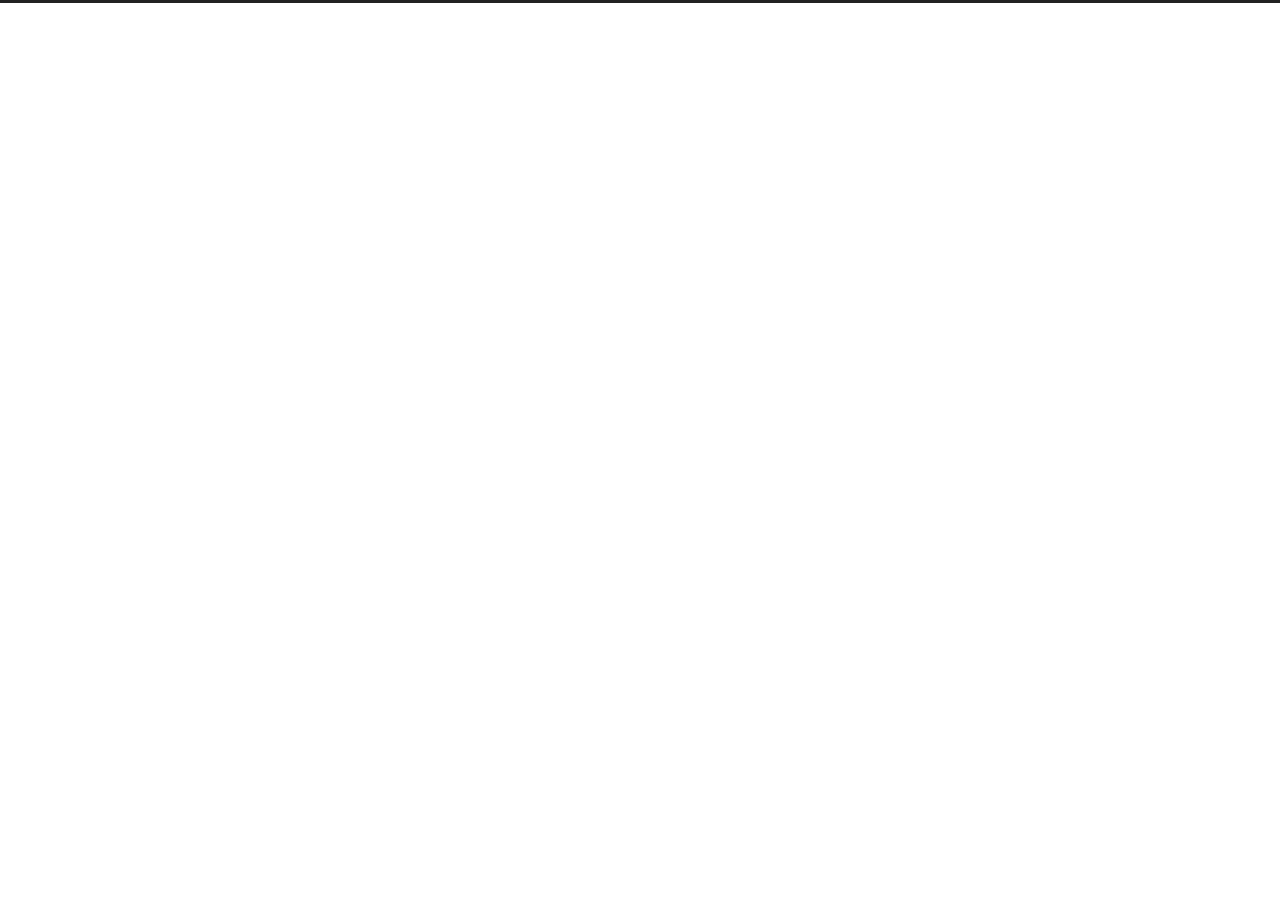
==== commit c2e64d06: "Site updated: 2021-08-13 22:43:30" ====
--- a/archives/index.html
+++ b/archives/index.html
@@ -1,84 +1,25 @@
 <!DOCTYPE html>
-
-
-
-  
-
-
-<html class="theme-next muse use-motion" lang="zh-CN">
+<html lang="zh-CN">
 <head>
-  <meta charset="UTF-8"/>
-<meta http-equiv="X-UA-Compatible" content="IE=edge" />
-<meta name="viewport" content="width=device-width, initial-scale=1, maximum-scale=1"/>
+  <meta charset="UTF-8">
+<meta name="viewport" content="width=device-width">
 <meta name="theme-color" content="#222">
-
-
-
-
-
-
-
-
-
-<meta http-equiv="Cache-Control" content="no-transform" />
-<meta http-equiv="Cache-Control" content="no-siteapp" />
-
-
-
-
-
-
-
-
-
-
-
-
-
-
-
-
-
-
-
-
-
-
-  
-
-<link href="[object Object]" rel="stylesheet" type="text/css" />
-
-<link href="/css/main.css?v=" rel="stylesheet" type="text/css" />
-
-
-  <link rel="apple-touch-icon" sizes="180x180" href="/images/apple-touch-icon-next.png?v=">
-
-
-  <link rel="icon" type="image/png" sizes="32x32" href="/images/favicon-32x32-next.png?v=">
-
-
-  <link rel="icon" type="image/png" sizes="16x16" href="/images/favicon-16x16-next.png?v=">
-
-
-  <link rel="mask-icon" href="/images/logo.svg?v=" color="#222">
-
-
-
-
-
-
-
-
-  
-
-
-  <link rel="alternate" href="/atom.xml" title="INFK's blog" type="application/atom+xml" />
-
-
-
-
-
-
+<meta name="generator" content="Hexo 5.4.0">
+
+
+  <link rel="apple-touch-icon" sizes="180x180" href="/images/apple-touch-icon-next.png">
+  <link rel="icon" type="image/png" sizes="32x32" href="/images/favicon-32x32-next.png">
+  <link rel="icon" type="image/png" sizes="16x16" href="/images/favicon-16x16-next.png">
+  <link rel="mask-icon" href="/images/logo.svg" color="#222">
+
+<link rel="stylesheet" href="/css/main.css">
+
+
+
+<link rel="stylesheet" href="https://cdn.jsdelivr.net/npm/@fortawesome/fontawesome-free@5.15.3/css/all.min.css" integrity="sha256-2H3fkXt6FEmrReK448mDVGKb3WW2ZZw35gI7vqHOE4Y=" crossorigin="anonymous">
+  <link rel="stylesheet" href="https://cdn.jsdelivr.net/npm/animate.css@3.1.1/animate.min.css" integrity="sha256-PR7ttpcvz8qrF57fur/yAx1qXMFJeJFiA6pSzWi0OIE=" crossorigin="anonymous">
+
+<script class="next-config" data-name="main" type="application/json">{"hostname":"example.com","root":"/","images":"/images","scheme":"Muse","version":"8.7.0","exturl":false,"sidebar":{"position":"left","display":"post","padding":18,"offset":12},"copycode":false,"bookmark":{"enable":false,"color":"#222","save":"auto"},"fancybox":false,"mediumzoom":false,"lazyload":false,"pangu":false,"comments":{"style":"tabs","active":null,"storage":true,"lazyload":false,"nav":null},"motion":{"enable":true,"async":false,"transition":{"post_block":"fadeIn","post_header":"fadeInDown","post_body":"fadeInDown","coll_header":"fadeInLeft","sidebar":"fadeInUp"}},"prism":false,"i18n":{"placeholder":"搜索...","empty":"没有找到任何搜索结果：${query}","hits_time":"找到 ${hits} 个搜索结果（用时 ${time} 毫秒）","hits":"找到 ${hits} 个搜索结果"}}</script><script src="/js/config.js"></script>
 <meta property="og:type" content="website">
 <meta property="og:title" content="INFK&#39;s blog">
 <meta property="og:url" content="http://example.com/archives/index.html">
@@ -88,482 +29,223 @@
 <meta name="twitter:card" content="summary">
 
 
-
-<script type="text/javascript" id="hexo.configurations">
-  var NexT = window.NexT || {};
-  var CONFIG = {
-    root: '',
-    scheme: 'Muse',
-    version: '',
-    sidebar: {"position":"left","display":"post","padding":18,"offset":12},
-    fancybox: false,
-    tabs: ,
-    motion: {"enable":true,"async":false,"transition":{"post_block":"fadeIn","post_header":"fadeInDown","post_body":"fadeInDown","coll_header":"fadeInLeft","sidebar":"fadeInUp"}},
-    duoshuo: {
-      userId: 'undefined',
-      author: 'Author'
-    },
-    algolia: {
-      applicationID: '',
-      apiKey: '',
-      indexName: '',
-      hits: {"per_page":10},
-      labels: ""
-    }
-  };
-</script>
-
-
-
-
-
-
-
-  <title>归档 | INFK's blog</title>
-  
-
-
-
-
-<script>
-  (function(i,s,o,g,r,a,m){i['GoogleAnalyticsObject']=r;i[r]=i[r]||function(){
-            (i[r].q=i[r].q||[]).push(arguments)},i[r].l=1*new Date();a=s.createElement(o),
-          m=s.getElementsByTagName(o)[0];a.async=1;a.src=g;m.parentNode.insertBefore(a,m)
-  })(window,document,'script','https://www.google-analytics.com/analytics.js','ga');
-  ga('create', '[object Object]', 'auto');
-  ga('send', 'pageview');
-</script>
-
-
-
-
-
+<link rel="canonical" href="http://example.com/archives/">
+
+
+
+<script class="next-config" data-name="page" type="application/json">{"sidebar":"","isHome":false,"isPost":false,"lang":"zh-CN","comments":"","permalink":"","path":"archives/index.html","title":""}</script>
+
+<script class="next-config" data-name="calendar" type="application/json">""</script>
+<title>归档 | INFK's blog</title>
+  
+
+
+
+
+  <noscript>
+    <link rel="stylesheet" href="/css/noscript.css">
+  </noscript>
+<link rel="alternate" href="/atom.xml" title="INFK's blog" type="application/atom+xml">
 </head>
 
-<body itemscope itemtype="http://schema.org/WebPage" lang="zh-CN">
-
-  
-  
+<body itemscope itemtype="http://schema.org/WebPage" class="use-motion">
+  <div class="headband"></div>
+
+  <main class="main">
+    <header class="header" itemscope itemtype="http://schema.org/WPHeader">
+      <div class="header-inner"><div class="site-brand-container">
+  <div class="site-nav-toggle">
+    <div class="toggle" aria-label="切换导航栏" role="button">
+    </div>
+  </div>
+
+  <div class="site-meta">
+
+    <a href="/" class="brand" rel="start">
+      <i class="logo-line"></i>
+      <h1 class="site-title">INFK's blog</h1>
+      <i class="logo-line"></i>
+    </a>
+  </div>
+
+  <div class="site-nav-right">
+    <div class="toggle popup-trigger">
+    </div>
+  </div>
+</div>
+
+
+
+
+
+
+
+</div>
+        
+  
+  <div class="toggle sidebar-toggle" role="button">
+    <span class="toggle-line"></span>
+    <span class="toggle-line"></span>
+    <span class="toggle-line"></span>
+  </div>
+
+  <aside class="sidebar">
+
+    <div class="sidebar-inner sidebar-overview-active">
+      <ul class="sidebar-nav">
+        <li class="sidebar-nav-toc">
+          文章目录
+        </li>
+        <li class="sidebar-nav-overview">
+          站点概览
+        </li>
+      </ul>
+
+      <div class="sidebar-panel-container">
+        <!--noindex-->
+        <div class="post-toc-wrap sidebar-panel">
+        </div>
+        <!--/noindex-->
+
+        <div class="site-overview-wrap sidebar-panel">
+          <div class="site-overview">
+            <div class="site-author site-overview-item animated" itemprop="author" itemscope itemtype="http://schema.org/Person">
+  <p class="site-author-name" itemprop="name">Author</p>
+  <div class="site-description" itemprop="description"></div>
+</div>
+<div class="site-state-wrap site-overview-item animated">
+  <nav class="site-state">
+      <div class="site-state-item site-state-posts">
+        <a href="/archives/">
+          <span class="site-state-item-count">2</span>
+          <span class="site-state-item-name">日志</span>
+        </a>
+      </div>
+  </nav>
+</div>
+
+
+
+          </div>
+        </div>
+      </div>
+    </div>
+  </aside>
+  <div class="sidebar-dimmer"></div>
+
+
+    </header>
+
     
-  
-
-  <div class="container sidebar-position-left page-archive">
-    <div class="headband"></div>
-
-    <header id="header" class="header" itemscope itemtype="http://schema.org/WPHeader">
-      <div class="header-inner"><div class="site-brand-wrapper">
-  <div class="site-meta ">
-    
-
-    <div class="custom-logo-site-title">
-      <a href="/"  class="brand" rel="start">
-        <span class="logo-line-before"><i></i></span>
-        <span class="site-title">INFK's blog</span>
-        <span class="logo-line-after"><i></i></span>
-      </a>
-    </div>
+  <div class="back-to-top" role="button" aria-label="返回顶部">
+    <i class="fa fa-arrow-up"></i>
+    <span>0%</span>
+  </div>
+
+<noscript>
+  <div class="noscript-warning">Theme NexT works best with JavaScript enabled</div>
+</noscript>
+
+
+    <div class="main-inner archive posts-collapse">
+
+
+  
+  
+  
+  <div class="post-block">
+    <div class="post-content">
+      <div class="collection-title">
+        <span class="collection-header">嗯..! 目前共计 2 篇日志。 继续努力。</span>
+      </div>
+
       
-        <p class="site-subtitle"></p>
-      
-  </div>
-
-  <div class="site-nav-toggle">
-    <button>
-      <span class="btn-bar"></span>
-      <span class="btn-bar"></span>
-      <span class="btn-bar"></span>
-    </button>
-  </div>
-</div>
-
-<nav class="site-nav">
-  
-
-  
-
-  
-</nav>
-
-
-
- </div>
-    </header>
-
-    <main id="main" class="main">
-      <div class="main-inner">
-        <div class="content-wrap">
-          <div id="content" class="content">
-            
-
-  
-  
-  
-  <div class="post-block archive">
-    <div id="posts" class="posts-collapse">
-      <span class="archive-move-on"></span>
-
-      <span class="archive-page-counter">
-        
-        
-        
-          
-        
-        嗯..! 目前共计 2 篇日志。 继续努力。
-      </span>
-
-      
-
-        
-        
-        
-
-        
-          
-          <div class="collection-title">
-            <h1 class="archive-year" id="archive-year-2021">2021</h1>
-          </div>
-        
-        
-
-        
-
-  <article class="post post-type-normal" itemscope itemtype="http://schema.org/Article">
+    <div class="collection-year">
+      <span class="collection-header">2021</span>
+    </div>
+
+  <article itemscope itemtype="http://schema.org/Article">
     <header class="post-header">
-
-      <h2 class="post-title">
-        
-            <a class="post-title-link" href="/2021/08/13/8.13/" itemprop="url">
-              
-                <span itemprop="name">8.13</span>
-              
-            </a>
-        
-      </h2>
-
-      <div class="post-meta">
-        <time class="post-time" itemprop="dateCreated"
+      <div class="post-meta-container">
+        <time itemprop="dateCreated"
               datetime="2021-08-13T21:50:08+08:00"
-              content="2021-08-13" >
+              content="2021-08-13">
           08-13
         </time>
       </div>
 
+      <div class="post-title">
+          <a class="post-title-link" href="/2021/08/13/8.13/" itemprop="url">
+            <span itemprop="name">8.13</span>
+          </a>
+      </div>
+
+      
     </header>
   </article>
 
-
-
-      
-
-        
-        
-        
-
-        
-        
-
-        
-
-  <article class="post post-type-normal" itemscope itemtype="http://schema.org/Article">
+  <article itemscope itemtype="http://schema.org/Article">
     <header class="post-header">
-
-      <h2 class="post-title">
-        
-            <a class="post-title-link" href="/2021/08/07/%E7%AC%AC%E4%B8%80%E7%AF%87blog/" itemprop="url">
-              
-                <span itemprop="name">第一篇blog</span>
-              
-            </a>
-        
-      </h2>
-
-      <div class="post-meta">
-        <time class="post-time" itemprop="dateCreated"
+      <div class="post-meta-container">
+        <time itemprop="dateCreated"
               datetime="2021-08-07T23:10:29+08:00"
-              content="2021-08-07" >
+              content="2021-08-07">
           08-07
         </time>
       </div>
 
+      <div class="post-title">
+          <a class="post-title-link" href="/2021/08/07/%E7%AC%AC%E4%B8%80%E7%AF%87blog/" itemprop="url">
+            <span itemprop="name">第一篇blog</span>
+          </a>
+      </div>
+
+      
     </header>
   </article>
 
 
-
-      
-
-    </div>
-  </div>
-  
-  
-  
-
-  
-
-
-
-          </div>
-          
-
-
-          
-
-        </div>
-        
-          
-  
-  <div class="sidebar-toggle">
-    <div class="sidebar-toggle-line-wrap">
-      <span class="sidebar-toggle-line sidebar-toggle-line-first"></span>
-      <span class="sidebar-toggle-line sidebar-toggle-line-middle"></span>
-      <span class="sidebar-toggle-line sidebar-toggle-line-last"></span>
-    </div>
-  </div>
-
-  <aside id="sidebar" class="sidebar">
-    
-    <div class="sidebar-inner">
-
-      
-
-      
-
-      <section class="site-overview-wrap sidebar-panel sidebar-panel-active">
-        <div class="site-overview">
-          <div class="site-author motion-element" itemprop="author" itemscope itemtype="http://schema.org/Person">
-            
-              <img class="site-author-image" itemprop="image"
-                src="/%5Bobject%20Object%5D"
-                alt="" />
-            
-              <p class="site-author-name" itemprop="name"></p>
-              <p class="site-description motion-element" itemprop="description"></p>
-          </div>
-
-          <nav class="site-state motion-element">
-
-            
-              <div class="site-state-item site-state-posts">
-              
-                <a href="/archives">
-              
-                  <span class="site-state-item-count">2</span>
-                  <span class="site-state-item-name">日志</span>
-                </a>
-              </div>
-            
-
-            
-
-            
-
-          </nav>
-
-          
-            <div class="feed-link motion-element">
-              <a href="/atom.xml" rel="alternate">
-                <i class="fa fa-rss"></i>
-                RSS
-              </a>
-            </div>
-          
-
-          
-
-          
-          
-
-          
-          
-
-          
-
-        </div>
-      </section>
-
-      
-
-      
-
-    </div>
-  </aside>
-
-
-        
-      </div>
-    </main>
-
-    <footer id="footer" class="footer">
-      <div class="footer-inner">
-        <div class="copyright">&copy; <span itemprop="copyrightYear">2021</span>
+    </div>
+  </div>
+  
+  
+  
+
+</div>
+  </main>
+
+  <footer class="footer">
+    <div class="footer-inner">
+
+
+<div class="copyright">
+  &copy; 
+  <span itemprop="copyrightYear">2021</span>
   <span class="with-love">
-    <i class="fa fa-[object Object]"></i>
+    <i class="fa fa-heart"></i>
   </span>
-  <span class="author" itemprop="copyrightHolder">INFK</span>
-
-  
-</div>
-
-
-  <div class="powered-by">由 <a class="theme-link" target="_blank" href="https://hexo.io">Hexo</a> 强力驱动</div>
-
-
-
-
-
-
-
-
-        
-
-
-
-
-
-
-
-        
-      </div>
-    </footer>
-
-    
-      <div class="back-to-top">
-        <i class="fa fa-arrow-up"></i>
-        
-      </div>
-    
-
-    
-
-  </div>
-
-  
-
-<script type="text/javascript">
-  if (Object.prototype.toString.call(window.Promise) !== '[object Function]') {
-    window.Promise = null;
-  }
-</script>
-
-
-
-
-
-
-
-
-
-
-
-
-
-
-
-
-
-
-
-
-  
-  
-    <script type="text/javascript" src="[object Object]"></script>
-  
-
-  
-  
-    <script type="text/javascript" src="//fastclick/lib/fastclick.min.js?v=1.0.6"></script>
-  
-
-  
-  
-    <script type="text/javascript" src="[object Object]"></script>
-  
-
-  
-  
-    <script type="text/javascript" src="//velocity/velocity.min.js?v=1.2.1"></script>
-  
-
-  
-  
-    <script type="text/javascript" src="//velocity/velocity.ui.min.js?v=1.2.1"></script>
-  
-
-
-  
-
-
-  <script type="text/javascript" src="/js/src/utils.js?v="></script>
-
-  <script type="text/javascript" src="/js/src/motion.js?v="></script>
-
-
-
-  
-  
-
-  
-
-  
-
-
-  <script type="text/javascript" src="/js/src/bootstrap.js?v="></script>
-
-
-
-  
-
-
-  
-
-
-
-
-	
-
-
-
-
-
-  
-
-
-
-
-
-  
-
-
-
-
-
-
-
-
-
-
-
-
-  
-
-
-
-
-
-  
-
-  
-
-  
-
-  
-  
-
-  
-
-  
-
-  
+  <span class="author" itemprop="copyrightHolder">Author</span>
+</div>
+  <div class="powered-by">由 <a href="https://hexo.io/" rel="noopener" target="_blank">Hexo</a> & <a href="https://theme-next.js.org/muse/" rel="noopener" target="_blank">NexT.Muse</a> 强力驱动
+  </div>
+
+    </div>
+  </footer>
+
+  
+  <script src="https://cdn.jsdelivr.net/npm/animejs@3.2.1/lib/anime.min.js" integrity="sha256-XL2inqUJaslATFnHdJOi9GfQ60on8Wx1C2H8DYiN1xY=" crossorigin="anonymous"></script>
+<script src="/js/comments.js"></script><script src="/js/utils.js"></script><script src="/js/motion.js"></script><script src="/js/schemes/muse.js"></script><script src="/js/next-boot.js"></script>
+
+  
+
+
+
+
+  
+
+
+
+
 
 </body>
 </html>
--- a/css/noscript.css
+++ b/css/noscript.css
@@ -0,0 +1,34 @@
+body {
+  margin-top: 2rem;
+}
+.use-motion .menu-item,
+.use-motion .sidebar,
+.use-motion .post-block,
+.use-motion .pagination,
+.use-motion .comments,
+.use-motion .post-header,
+.use-motion .post-body,
+.use-motion .collection-header {
+  visibility: visible;
+}
+.use-motion .header,
+.use-motion .site-brand-container .toggle,
+.use-motion .footer {
+  opacity: initial;
+}
+.use-motion .site-title,
+.use-motion .site-subtitle,
+.use-motion .custom-logo-image {
+  opacity: initial;
+  top: initial;
+}
+.use-motion .logo-line {
+  transform: scaleX(1);
+}
+.search-pop-overlay,
+.sidebar-nav {
+  display: none;
+}
+.sidebar-panel {
+  display: block;
+}
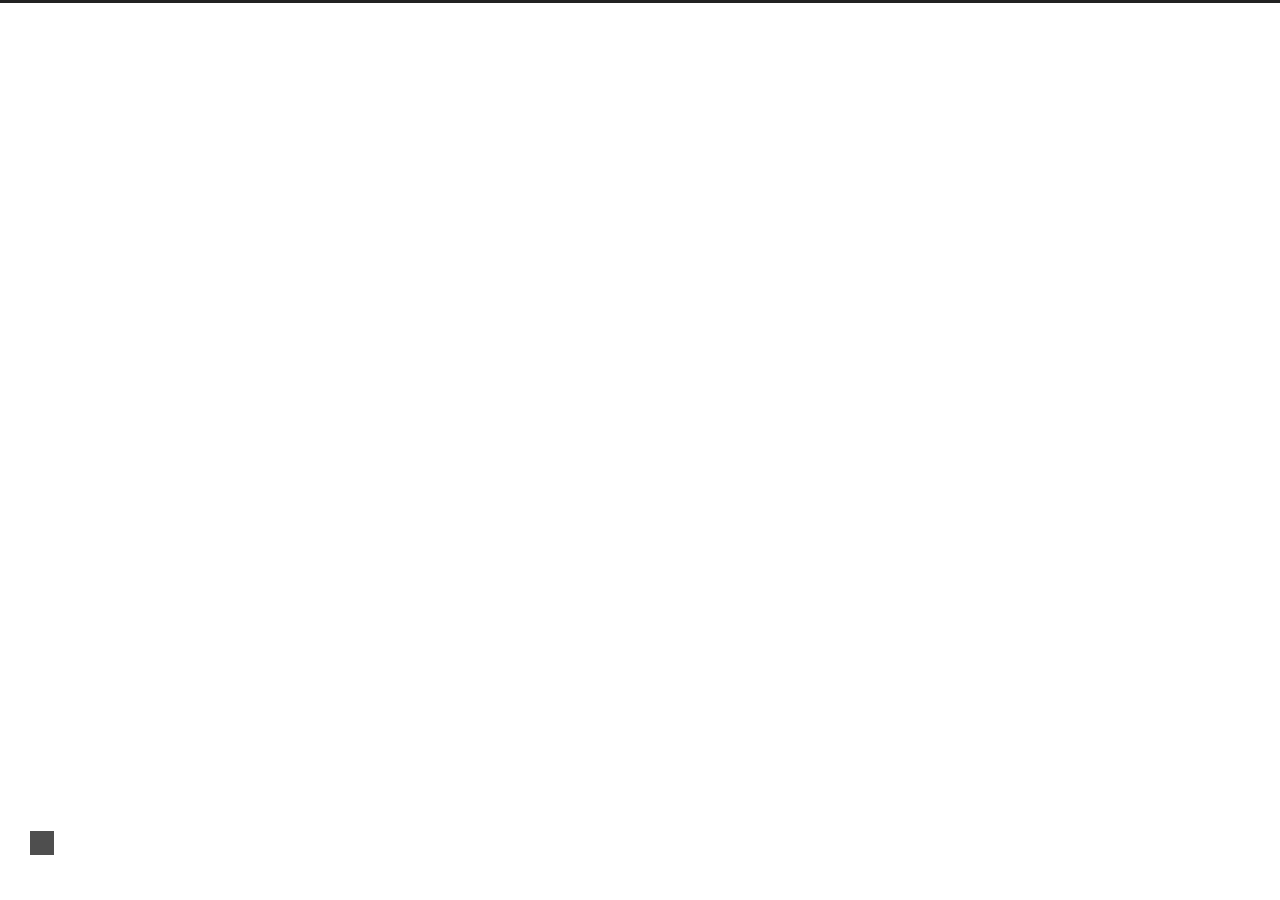
==== commit 0cbf9e33: "Site updated: 2021-08-13 22:53:27" ====
--- a/archives/index.html
+++ b/archives/index.html
@@ -1,25 +1,84 @@
 <!DOCTYPE html>
-<html lang="zh-CN">
+
+
+
+  
+
+
+<html class="theme-next muse use-motion" lang="zh-CN">
 <head>
-  <meta charset="UTF-8">
-<meta name="viewport" content="width=device-width">
+  <meta charset="UTF-8"/>
+<meta http-equiv="X-UA-Compatible" content="IE=edge" />
+<meta name="viewport" content="width=device-width, initial-scale=1, maximum-scale=1"/>
 <meta name="theme-color" content="#222">
-<meta name="generator" content="Hexo 5.4.0">
-
-
-  <link rel="apple-touch-icon" sizes="180x180" href="/images/apple-touch-icon-next.png">
-  <link rel="icon" type="image/png" sizes="32x32" href="/images/favicon-32x32-next.png">
-  <link rel="icon" type="image/png" sizes="16x16" href="/images/favicon-16x16-next.png">
-  <link rel="mask-icon" href="/images/logo.svg" color="#222">
-
-<link rel="stylesheet" href="/css/main.css">
-
-
-
-<link rel="stylesheet" href="https://cdn.jsdelivr.net/npm/@fortawesome/fontawesome-free@5.15.3/css/all.min.css" integrity="sha256-2H3fkXt6FEmrReK448mDVGKb3WW2ZZw35gI7vqHOE4Y=" crossorigin="anonymous">
-  <link rel="stylesheet" href="https://cdn.jsdelivr.net/npm/animate.css@3.1.1/animate.min.css" integrity="sha256-PR7ttpcvz8qrF57fur/yAx1qXMFJeJFiA6pSzWi0OIE=" crossorigin="anonymous">
-
-<script class="next-config" data-name="main" type="application/json">{"hostname":"example.com","root":"/","images":"/images","scheme":"Muse","version":"8.7.0","exturl":false,"sidebar":{"position":"left","display":"post","padding":18,"offset":12},"copycode":false,"bookmark":{"enable":false,"color":"#222","save":"auto"},"fancybox":false,"mediumzoom":false,"lazyload":false,"pangu":false,"comments":{"style":"tabs","active":null,"storage":true,"lazyload":false,"nav":null},"motion":{"enable":true,"async":false,"transition":{"post_block":"fadeIn","post_header":"fadeInDown","post_body":"fadeInDown","coll_header":"fadeInLeft","sidebar":"fadeInUp"}},"prism":false,"i18n":{"placeholder":"搜索...","empty":"没有找到任何搜索结果：${query}","hits_time":"找到 ${hits} 个搜索结果（用时 ${time} 毫秒）","hits":"找到 ${hits} 个搜索结果"}}</script><script src="/js/config.js"></script>
+
+
+
+
+
+
+
+
+
+<meta http-equiv="Cache-Control" content="no-transform" />
+<meta http-equiv="Cache-Control" content="no-siteapp" />
+
+
+
+
+
+
+
+
+
+
+
+
+
+
+
+
+
+
+
+
+
+
+  
+
+<link href="[object Object]" rel="stylesheet" type="text/css" />
+
+<link href="/css/main.css?v=" rel="stylesheet" type="text/css" />
+
+
+  <link rel="apple-touch-icon" sizes="180x180" href="/images/apple-touch-icon-next.png?v=">
+
+
+  <link rel="icon" type="image/png" sizes="32x32" href="/images/favicon-32x32-next.png?v=">
+
+
+  <link rel="icon" type="image/png" sizes="16x16" href="/images/favicon-16x16-next.png?v=">
+
+
+  <link rel="mask-icon" href="/images/logo.svg?v=" color="#222">
+
+
+
+
+
+
+
+
+  
+
+
+  <link rel="alternate" href="/atom.xml" title="INFK's blog" type="application/atom+xml" />
+
+
+
+
+
+
 <meta property="og:type" content="website">
 <meta property="og:title" content="INFK&#39;s blog">
 <meta property="og:url" content="http://example.com/archives/index.html">
@@ -29,223 +88,482 @@
 <meta name="twitter:card" content="summary">
 
 
-<link rel="canonical" href="http://example.com/archives/">
-
-
-
-<script class="next-config" data-name="page" type="application/json">{"sidebar":"","isHome":false,"isPost":false,"lang":"zh-CN","comments":"","permalink":"","path":"archives/index.html","title":""}</script>
-
-<script class="next-config" data-name="calendar" type="application/json">""</script>
-<title>归档 | INFK's blog</title>
-  
-
-
-
-
-  <noscript>
-    <link rel="stylesheet" href="/css/noscript.css">
-  </noscript>
-<link rel="alternate" href="/atom.xml" title="INFK's blog" type="application/atom+xml">
+
+<script type="text/javascript" id="hexo.configurations">
+  var NexT = window.NexT || {};
+  var CONFIG = {
+    root: '',
+    scheme: 'Muse',
+    version: '',
+    sidebar: {"position":"left","display":"post","padding":18,"offset":12},
+    fancybox: false,
+    tabs: ,
+    motion: {"enable":true,"async":false,"transition":{"post_block":"fadeIn","post_header":"fadeInDown","post_body":"fadeInDown","coll_header":"fadeInLeft","sidebar":"fadeInUp"}},
+    duoshuo: {
+      userId: 'undefined',
+      author: 'Author'
+    },
+    algolia: {
+      applicationID: '',
+      apiKey: '',
+      indexName: '',
+      hits: {"per_page":10},
+      labels: ""
+    }
+  };
+</script>
+
+
+
+
+
+
+
+  <title>归档 | INFK's blog</title>
+  
+
+
+
+
+<script>
+  (function(i,s,o,g,r,a,m){i['GoogleAnalyticsObject']=r;i[r]=i[r]||function(){
+            (i[r].q=i[r].q||[]).push(arguments)},i[r].l=1*new Date();a=s.createElement(o),
+          m=s.getElementsByTagName(o)[0];a.async=1;a.src=g;m.parentNode.insertBefore(a,m)
+  })(window,document,'script','https://www.google-analytics.com/analytics.js','ga');
+  ga('create', '[object Object]', 'auto');
+  ga('send', 'pageview');
+</script>
+
+
+
+
+
 </head>
 
-<body itemscope itemtype="http://schema.org/WebPage" class="use-motion">
-  <div class="headband"></div>
-
-  <main class="main">
-    <header class="header" itemscope itemtype="http://schema.org/WPHeader">
-      <div class="header-inner"><div class="site-brand-container">
+<body itemscope itemtype="http://schema.org/WebPage" lang="zh-CN">
+
+  
+  
+    
+  
+
+  <div class="container sidebar-position-left page-archive">
+    <div class="headband"></div>
+
+    <header id="header" class="header" itemscope itemtype="http://schema.org/WPHeader">
+      <div class="header-inner"><div class="site-brand-wrapper">
+  <div class="site-meta ">
+    
+
+    <div class="custom-logo-site-title">
+      <a href="/"  class="brand" rel="start">
+        <span class="logo-line-before"><i></i></span>
+        <span class="site-title">INFK's blog</span>
+        <span class="logo-line-after"><i></i></span>
+      </a>
+    </div>
+      
+        <p class="site-subtitle"></p>
+      
+  </div>
+
   <div class="site-nav-toggle">
-    <div class="toggle" aria-label="切换导航栏" role="button">
-    </div>
-  </div>
-
-  <div class="site-meta">
-
-    <a href="/" class="brand" rel="start">
-      <i class="logo-line"></i>
-      <h1 class="site-title">INFK's blog</h1>
-      <i class="logo-line"></i>
-    </a>
-  </div>
-
-  <div class="site-nav-right">
-    <div class="toggle popup-trigger">
-    </div>
+    <button>
+      <span class="btn-bar"></span>
+      <span class="btn-bar"></span>
+      <span class="btn-bar"></span>
+    </button>
   </div>
 </div>
 
-
-
-
-
-
-
-</div>
-        
-  
-  <div class="toggle sidebar-toggle" role="button">
-    <span class="toggle-line"></span>
-    <span class="toggle-line"></span>
-    <span class="toggle-line"></span>
-  </div>
-
-  <aside class="sidebar">
-
-    <div class="sidebar-inner sidebar-overview-active">
-      <ul class="sidebar-nav">
-        <li class="sidebar-nav-toc">
-          文章目录
-        </li>
-        <li class="sidebar-nav-overview">
-          站点概览
-        </li>
-      </ul>
-
-      <div class="sidebar-panel-container">
-        <!--noindex-->
-        <div class="post-toc-wrap sidebar-panel">
-        </div>
-        <!--/noindex-->
-
-        <div class="site-overview-wrap sidebar-panel">
-          <div class="site-overview">
-            <div class="site-author site-overview-item animated" itemprop="author" itemscope itemtype="http://schema.org/Person">
-  <p class="site-author-name" itemprop="name">Author</p>
-  <div class="site-description" itemprop="description"></div>
-</div>
-<div class="site-state-wrap site-overview-item animated">
-  <nav class="site-state">
-      <div class="site-state-item site-state-posts">
-        <a href="/archives/">
-          <span class="site-state-item-count">2</span>
-          <span class="site-state-item-name">日志</span>
-        </a>
-      </div>
-  </nav>
-</div>
-
-
-
+<nav class="site-nav">
+  
+
+  
+
+  
+</nav>
+
+
+
+ </div>
+    </header>
+
+    <main id="main" class="main">
+      <div class="main-inner">
+        <div class="content-wrap">
+          <div id="content" class="content">
+            
+
+  
+  
+  
+  <div class="post-block archive">
+    <div id="posts" class="posts-collapse">
+      <span class="archive-move-on"></span>
+
+      <span class="archive-page-counter">
+        
+        
+        
+          
+        
+        嗯..! 目前共计 2 篇日志。 继续努力。
+      </span>
+
+      
+
+        
+        
+        
+
+        
+          
+          <div class="collection-title">
+            <h1 class="archive-year" id="archive-year-2021">2021</h1>
           </div>
-        </div>
-      </div>
-    </div>
-  </aside>
-  <div class="sidebar-dimmer"></div>
-
-
-    </header>
-
-    
-  <div class="back-to-top" role="button" aria-label="返回顶部">
-    <i class="fa fa-arrow-up"></i>
-    <span>0%</span>
-  </div>
-
-<noscript>
-  <div class="noscript-warning">Theme NexT works best with JavaScript enabled</div>
-</noscript>
-
-
-    <div class="main-inner archive posts-collapse">
-
-
-  
-  
-  
-  <div class="post-block">
-    <div class="post-content">
-      <div class="collection-title">
-        <span class="collection-header">嗯..! 目前共计 2 篇日志。 继续努力。</span>
-      </div>
-
-      
-    <div class="collection-year">
-      <span class="collection-header">2021</span>
-    </div>
-
-  <article itemscope itemtype="http://schema.org/Article">
+        
+        
+
+        
+
+  <article class="post post-type-normal" itemscope itemtype="http://schema.org/Article">
     <header class="post-header">
-      <div class="post-meta-container">
-        <time itemprop="dateCreated"
+
+      <h2 class="post-title">
+        
+            <a class="post-title-link" href="/2021/08/13/8.13/" itemprop="url">
+              
+                <span itemprop="name">8.13</span>
+              
+            </a>
+        
+      </h2>
+
+      <div class="post-meta">
+        <time class="post-time" itemprop="dateCreated"
               datetime="2021-08-13T21:50:08+08:00"
-              content="2021-08-13">
+              content="2021-08-13" >
           08-13
         </time>
       </div>
 
-      <div class="post-title">
-          <a class="post-title-link" href="/2021/08/13/8.13/" itemprop="url">
-            <span itemprop="name">8.13</span>
-          </a>
-      </div>
-
-      
     </header>
   </article>
 
-  <article itemscope itemtype="http://schema.org/Article">
+
+
+      
+
+        
+        
+        
+
+        
+        
+
+        
+
+  <article class="post post-type-normal" itemscope itemtype="http://schema.org/Article">
     <header class="post-header">
-      <div class="post-meta-container">
-        <time itemprop="dateCreated"
+
+      <h2 class="post-title">
+        
+            <a class="post-title-link" href="/2021/08/07/%E7%AC%AC%E4%B8%80%E7%AF%87blog/" itemprop="url">
+              
+                <span itemprop="name">第一篇blog</span>
+              
+            </a>
+        
+      </h2>
+
+      <div class="post-meta">
+        <time class="post-time" itemprop="dateCreated"
               datetime="2021-08-07T23:10:29+08:00"
-              content="2021-08-07">
+              content="2021-08-07" >
           08-07
         </time>
       </div>
 
-      <div class="post-title">
-          <a class="post-title-link" href="/2021/08/07/%E7%AC%AC%E4%B8%80%E7%AF%87blog/" itemprop="url">
-            <span itemprop="name">第一篇blog</span>
-          </a>
-      </div>
-
-      
     </header>
   </article>
 
 
+
+      
+
     </div>
   </div>
   
   
   
 
+  
+
+
+
+          </div>
+          
+
+
+          
+
+        </div>
+        
+          
+  
+  <div class="sidebar-toggle">
+    <div class="sidebar-toggle-line-wrap">
+      <span class="sidebar-toggle-line sidebar-toggle-line-first"></span>
+      <span class="sidebar-toggle-line sidebar-toggle-line-middle"></span>
+      <span class="sidebar-toggle-line sidebar-toggle-line-last"></span>
+    </div>
+  </div>
+
+  <aside id="sidebar" class="sidebar">
+    
+    <div class="sidebar-inner">
+
+      
+
+      
+
+      <section class="site-overview-wrap sidebar-panel sidebar-panel-active">
+        <div class="site-overview">
+          <div class="site-author motion-element" itemprop="author" itemscope itemtype="http://schema.org/Person">
+            
+              <img class="site-author-image" itemprop="image"
+                src="/%5Bobject%20Object%5D"
+                alt="" />
+            
+              <p class="site-author-name" itemprop="name"></p>
+              <p class="site-description motion-element" itemprop="description"></p>
+          </div>
+
+          <nav class="site-state motion-element">
+
+            
+              <div class="site-state-item site-state-posts">
+              
+                <a href="/archives">
+              
+                  <span class="site-state-item-count">2</span>
+                  <span class="site-state-item-name">日志</span>
+                </a>
+              </div>
+            
+
+            
+
+            
+
+          </nav>
+
+          
+            <div class="feed-link motion-element">
+              <a href="/atom.xml" rel="alternate">
+                <i class="fa fa-rss"></i>
+                RSS
+              </a>
+            </div>
+          
+
+          
+
+          
+          
+
+          
+          
+
+          
+
+        </div>
+      </section>
+
+      
+
+      
+
+    </div>
+  </aside>
+
+
+        
+      </div>
+    </main>
+
+    <footer id="footer" class="footer">
+      <div class="footer-inner">
+        <div class="copyright">&copy; <span itemprop="copyrightYear">2021</span>
+  <span class="with-love">
+    <i class="fa fa-[object Object]"></i>
+  </span>
+  <span class="author" itemprop="copyrightHolder">INFK</span>
+
+  
 </div>
-  </main>
-
-  <footer class="footer">
-    <div class="footer-inner">
-
-
-<div class="copyright">
-  &copy; 
-  <span itemprop="copyrightYear">2021</span>
-  <span class="with-love">
-    <i class="fa fa-heart"></i>
-  </span>
-  <span class="author" itemprop="copyrightHolder">Author</span>
-</div>
-  <div class="powered-by">由 <a href="https://hexo.io/" rel="noopener" target="_blank">Hexo</a> & <a href="https://theme-next.js.org/muse/" rel="noopener" target="_blank">NexT.Muse</a> 强力驱动
+
+
+  <div class="powered-by">由 <a class="theme-link" target="_blank" href="https://hexo.io">Hexo</a> 强力驱动</div>
+
+
+
+
+
+
+
+
+        
+
+
+
+
+
+
+
+        
+      </div>
+    </footer>
+
+    
+      <div class="back-to-top">
+        <i class="fa fa-arrow-up"></i>
+        
+      </div>
+    
+
+    
+
   </div>
 
-    </div>
-  </footer>
-
-  
-  <script src="https://cdn.jsdelivr.net/npm/animejs@3.2.1/lib/anime.min.js" integrity="sha256-XL2inqUJaslATFnHdJOi9GfQ60on8Wx1C2H8DYiN1xY=" crossorigin="anonymous"></script>
-<script src="/js/comments.js"></script><script src="/js/utils.js"></script><script src="/js/motion.js"></script><script src="/js/schemes/muse.js"></script><script src="/js/next-boot.js"></script>
-
-  
-
-
-
-
-  
-
-
-
-
+  
+
+<script type="text/javascript">
+  if (Object.prototype.toString.call(window.Promise) !== '[object Function]') {
+    window.Promise = null;
+  }
+</script>
+
+
+
+
+
+
+
+
+
+
+
+
+
+
+
+
+
+
+
+
+  
+  
+    <script type="text/javascript" src="[object Object]"></script>
+  
+
+  
+  
+    <script type="text/javascript" src="//fastclick/lib/fastclick.min.js?v=1.0.6"></script>
+  
+
+  
+  
+    <script type="text/javascript" src="[object Object]"></script>
+  
+
+  
+  
+    <script type="text/javascript" src="//velocity/velocity.min.js?v=1.2.1"></script>
+  
+
+  
+  
+    <script type="text/javascript" src="//velocity/velocity.ui.min.js?v=1.2.1"></script>
+  
+
+
+  
+
+
+  <script type="text/javascript" src="/js/src/utils.js?v="></script>
+
+  <script type="text/javascript" src="/js/src/motion.js?v="></script>
+
+
+
+  
+  
+
+  
+
+  
+
+
+  <script type="text/javascript" src="/js/src/bootstrap.js?v="></script>
+
+
+
+  
+
+
+  
+
+
+
+
+	
+
+
+
+
+
+  
+
+
+
+
+
+  
+
+
+
+
+
+
+
+
+
+
+
+
+  
+
+
+
+
+
+  
+
+  
+
+  
+
+  
+  
+
+  
+
+  
+
+  
 
 </body>
 </html>
--- a/css/main.css
+++ b/css/main.css
@@ -2607,7 +2607,7 @@
   vertical-align: middle;
 }
 .links-of-author a::before {
-  background: #98ed55;
+  background: #cfcfc2;
   display: inline-block;
   margin-right: 3px;
   transform: translateY(-2px);
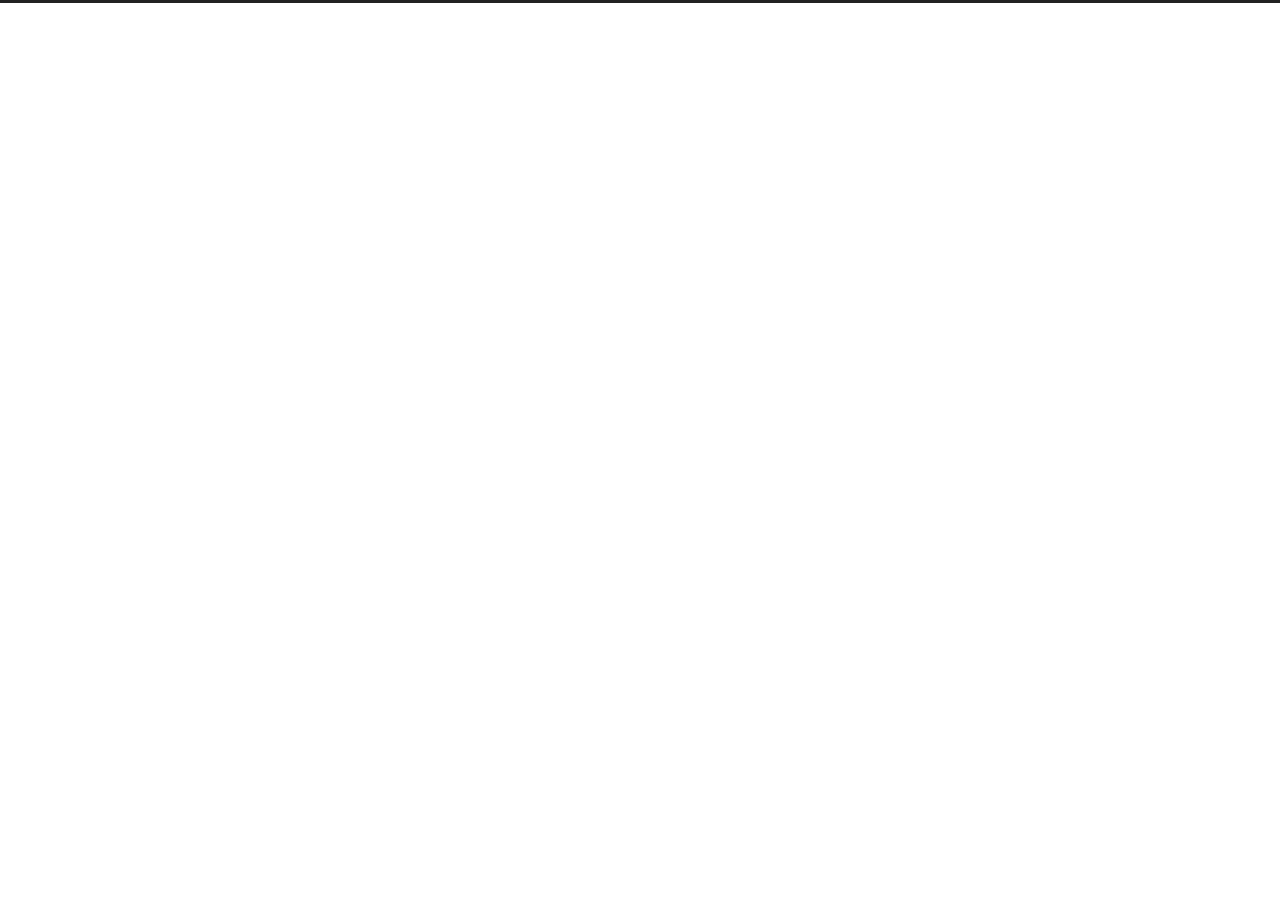
==== commit 436f0e1d: "Site updated: 2021-08-13 22:55:12" ====
--- a/archives/index.html
+++ b/archives/index.html
@@ -1,84 +1,25 @@
 <!DOCTYPE html>
-
-
-
-  
-
-
-<html class="theme-next muse use-motion" lang="zh-CN">
+<html lang="zh-CN">
 <head>
-  <meta charset="UTF-8"/>
-<meta http-equiv="X-UA-Compatible" content="IE=edge" />
-<meta name="viewport" content="width=device-width, initial-scale=1, maximum-scale=1"/>
+  <meta charset="UTF-8">
+<meta name="viewport" content="width=device-width">
 <meta name="theme-color" content="#222">
-
-
-
-
-
-
-
-
-
-<meta http-equiv="Cache-Control" content="no-transform" />
-<meta http-equiv="Cache-Control" content="no-siteapp" />
-
-
-
-
-
-
-
-
-
-
-
-
-
-
-
-
-
-
-
-
-
-
-  
-
-<link href="[object Object]" rel="stylesheet" type="text/css" />
-
-<link href="/css/main.css?v=" rel="stylesheet" type="text/css" />
-
-
-  <link rel="apple-touch-icon" sizes="180x180" href="/images/apple-touch-icon-next.png?v=">
-
-
-  <link rel="icon" type="image/png" sizes="32x32" href="/images/favicon-32x32-next.png?v=">
-
-
-  <link rel="icon" type="image/png" sizes="16x16" href="/images/favicon-16x16-next.png?v=">
-
-
-  <link rel="mask-icon" href="/images/logo.svg?v=" color="#222">
-
-
-
-
-
-
-
-
-  
-
-
-  <link rel="alternate" href="/atom.xml" title="INFK's blog" type="application/atom+xml" />
-
-
-
-
-
-
+<meta name="generator" content="Hexo 5.4.0">
+
+
+  <link rel="apple-touch-icon" sizes="180x180" href="/images/apple-touch-icon-next.png">
+  <link rel="icon" type="image/png" sizes="32x32" href="/images/favicon-32x32-next.png">
+  <link rel="icon" type="image/png" sizes="16x16" href="/images/favicon-16x16-next.png">
+  <link rel="mask-icon" href="/images/logo.svg" color="#222">
+
+<link rel="stylesheet" href="/css/main.css">
+
+
+
+<link rel="stylesheet" href="https://cdn.jsdelivr.net/npm/@fortawesome/fontawesome-free@5.15.3/css/all.min.css" integrity="sha256-2H3fkXt6FEmrReK448mDVGKb3WW2ZZw35gI7vqHOE4Y=" crossorigin="anonymous">
+  <link rel="stylesheet" href="https://cdn.jsdelivr.net/npm/animate.css@3.1.1/animate.min.css" integrity="sha256-PR7ttpcvz8qrF57fur/yAx1qXMFJeJFiA6pSzWi0OIE=" crossorigin="anonymous">
+
+<script class="next-config" data-name="main" type="application/json">{"hostname":"example.com","root":"/","images":"/images","scheme":"Muse","version":"8.7.0","exturl":false,"sidebar":{"position":"left","display":"post","padding":18,"offset":12},"copycode":false,"bookmark":{"enable":false,"color":"#222","save":"auto"},"fancybox":false,"mediumzoom":false,"lazyload":false,"pangu":false,"comments":{"style":"tabs","active":null,"storage":true,"lazyload":false,"nav":null},"motion":{"enable":true,"async":false,"transition":{"post_block":"fadeIn","post_header":"fadeInDown","post_body":"fadeInDown","coll_header":"fadeInLeft","sidebar":"fadeInUp"}},"prism":false,"i18n":{"placeholder":"搜索...","empty":"没有找到任何搜索结果：${query}","hits_time":"找到 ${hits} 个搜索结果（用时 ${time} 毫秒）","hits":"找到 ${hits} 个搜索结果"}}</script><script src="/js/config.js"></script>
 <meta property="og:type" content="website">
 <meta property="og:title" content="INFK&#39;s blog">
 <meta property="og:url" content="http://example.com/archives/index.html">
@@ -88,482 +29,223 @@
 <meta name="twitter:card" content="summary">
 
 
-
-<script type="text/javascript" id="hexo.configurations">
-  var NexT = window.NexT || {};
-  var CONFIG = {
-    root: '',
-    scheme: 'Muse',
-    version: '',
-    sidebar: {"position":"left","display":"post","padding":18,"offset":12},
-    fancybox: false,
-    tabs: ,
-    motion: {"enable":true,"async":false,"transition":{"post_block":"fadeIn","post_header":"fadeInDown","post_body":"fadeInDown","coll_header":"fadeInLeft","sidebar":"fadeInUp"}},
-    duoshuo: {
-      userId: 'undefined',
-      author: 'Author'
-    },
-    algolia: {
-      applicationID: '',
-      apiKey: '',
-      indexName: '',
-      hits: {"per_page":10},
-      labels: ""
-    }
-  };
-</script>
-
-
-
-
-
-
-
-  <title>归档 | INFK's blog</title>
-  
-
-
-
-
-<script>
-  (function(i,s,o,g,r,a,m){i['GoogleAnalyticsObject']=r;i[r]=i[r]||function(){
-            (i[r].q=i[r].q||[]).push(arguments)},i[r].l=1*new Date();a=s.createElement(o),
-          m=s.getElementsByTagName(o)[0];a.async=1;a.src=g;m.parentNode.insertBefore(a,m)
-  })(window,document,'script','https://www.google-analytics.com/analytics.js','ga');
-  ga('create', '[object Object]', 'auto');
-  ga('send', 'pageview');
-</script>
-
-
-
-
-
+<link rel="canonical" href="http://example.com/archives/">
+
+
+
+<script class="next-config" data-name="page" type="application/json">{"sidebar":"","isHome":false,"isPost":false,"lang":"zh-CN","comments":"","permalink":"","path":"archives/index.html","title":""}</script>
+
+<script class="next-config" data-name="calendar" type="application/json">""</script>
+<title>归档 | INFK's blog</title>
+  
+
+
+
+
+  <noscript>
+    <link rel="stylesheet" href="/css/noscript.css">
+  </noscript>
+<link rel="alternate" href="/atom.xml" title="INFK's blog" type="application/atom+xml">
 </head>
 
-<body itemscope itemtype="http://schema.org/WebPage" lang="zh-CN">
-
-  
-  
+<body itemscope itemtype="http://schema.org/WebPage" class="use-motion">
+  <div class="headband"></div>
+
+  <main class="main">
+    <header class="header" itemscope itemtype="http://schema.org/WPHeader">
+      <div class="header-inner"><div class="site-brand-container">
+  <div class="site-nav-toggle">
+    <div class="toggle" aria-label="切换导航栏" role="button">
+    </div>
+  </div>
+
+  <div class="site-meta">
+
+    <a href="/" class="brand" rel="start">
+      <i class="logo-line"></i>
+      <h1 class="site-title">INFK's blog</h1>
+      <i class="logo-line"></i>
+    </a>
+  </div>
+
+  <div class="site-nav-right">
+    <div class="toggle popup-trigger">
+    </div>
+  </div>
+</div>
+
+
+
+
+
+
+
+</div>
+        
+  
+  <div class="toggle sidebar-toggle" role="button">
+    <span class="toggle-line"></span>
+    <span class="toggle-line"></span>
+    <span class="toggle-line"></span>
+  </div>
+
+  <aside class="sidebar">
+
+    <div class="sidebar-inner sidebar-overview-active">
+      <ul class="sidebar-nav">
+        <li class="sidebar-nav-toc">
+          文章目录
+        </li>
+        <li class="sidebar-nav-overview">
+          站点概览
+        </li>
+      </ul>
+
+      <div class="sidebar-panel-container">
+        <!--noindex-->
+        <div class="post-toc-wrap sidebar-panel">
+        </div>
+        <!--/noindex-->
+
+        <div class="site-overview-wrap sidebar-panel">
+          <div class="site-overview">
+            <div class="site-author site-overview-item animated" itemprop="author" itemscope itemtype="http://schema.org/Person">
+  <p class="site-author-name" itemprop="name">Author</p>
+  <div class="site-description" itemprop="description"></div>
+</div>
+<div class="site-state-wrap site-overview-item animated">
+  <nav class="site-state">
+      <div class="site-state-item site-state-posts">
+        <a href="/archives/">
+          <span class="site-state-item-count">2</span>
+          <span class="site-state-item-name">日志</span>
+        </a>
+      </div>
+  </nav>
+</div>
+
+
+
+          </div>
+        </div>
+      </div>
+    </div>
+  </aside>
+  <div class="sidebar-dimmer"></div>
+
+
+    </header>
+
     
-  
-
-  <div class="container sidebar-position-left page-archive">
-    <div class="headband"></div>
-
-    <header id="header" class="header" itemscope itemtype="http://schema.org/WPHeader">
-      <div class="header-inner"><div class="site-brand-wrapper">
-  <div class="site-meta ">
-    
-
-    <div class="custom-logo-site-title">
-      <a href="/"  class="brand" rel="start">
-        <span class="logo-line-before"><i></i></span>
-        <span class="site-title">INFK's blog</span>
-        <span class="logo-line-after"><i></i></span>
-      </a>
-    </div>
+  <div class="back-to-top" role="button" aria-label="返回顶部">
+    <i class="fa fa-arrow-up"></i>
+    <span>0%</span>
+  </div>
+
+<noscript>
+  <div class="noscript-warning">Theme NexT works best with JavaScript enabled</div>
+</noscript>
+
+
+    <div class="main-inner archive posts-collapse">
+
+
+  
+  
+  
+  <div class="post-block">
+    <div class="post-content">
+      <div class="collection-title">
+        <span class="collection-header">嗯..! 目前共计 2 篇日志。 继续努力。</span>
+      </div>
+
       
-        <p class="site-subtitle"></p>
-      
-  </div>
-
-  <div class="site-nav-toggle">
-    <button>
-      <span class="btn-bar"></span>
-      <span class="btn-bar"></span>
-      <span class="btn-bar"></span>
-    </button>
-  </div>
-</div>
-
-<nav class="site-nav">
-  
-
-  
-
-  
-</nav>
-
-
-
- </div>
-    </header>
-
-    <main id="main" class="main">
-      <div class="main-inner">
-        <div class="content-wrap">
-          <div id="content" class="content">
-            
-
-  
-  
-  
-  <div class="post-block archive">
-    <div id="posts" class="posts-collapse">
-      <span class="archive-move-on"></span>
-
-      <span class="archive-page-counter">
-        
-        
-        
-          
-        
-        嗯..! 目前共计 2 篇日志。 继续努力。
-      </span>
-
-      
-
-        
-        
-        
-
-        
-          
-          <div class="collection-title">
-            <h1 class="archive-year" id="archive-year-2021">2021</h1>
-          </div>
-        
-        
-
-        
-
-  <article class="post post-type-normal" itemscope itemtype="http://schema.org/Article">
+    <div class="collection-year">
+      <span class="collection-header">2021</span>
+    </div>
+
+  <article itemscope itemtype="http://schema.org/Article">
     <header class="post-header">
-
-      <h2 class="post-title">
-        
-            <a class="post-title-link" href="/2021/08/13/8.13/" itemprop="url">
-              
-                <span itemprop="name">8.13</span>
-              
-            </a>
-        
-      </h2>
-
-      <div class="post-meta">
-        <time class="post-time" itemprop="dateCreated"
+      <div class="post-meta-container">
+        <time itemprop="dateCreated"
               datetime="2021-08-13T21:50:08+08:00"
-              content="2021-08-13" >
+              content="2021-08-13">
           08-13
         </time>
       </div>
 
+      <div class="post-title">
+          <a class="post-title-link" href="/2021/08/13/8.13/" itemprop="url">
+            <span itemprop="name">8.13</span>
+          </a>
+      </div>
+
+      
     </header>
   </article>
 
-
-
-      
-
-        
-        
-        
-
-        
-        
-
-        
-
-  <article class="post post-type-normal" itemscope itemtype="http://schema.org/Article">
+  <article itemscope itemtype="http://schema.org/Article">
     <header class="post-header">
-
-      <h2 class="post-title">
-        
-            <a class="post-title-link" href="/2021/08/07/%E7%AC%AC%E4%B8%80%E7%AF%87blog/" itemprop="url">
-              
-                <span itemprop="name">第一篇blog</span>
-              
-            </a>
-        
-      </h2>
-
-      <div class="post-meta">
-        <time class="post-time" itemprop="dateCreated"
+      <div class="post-meta-container">
+        <time itemprop="dateCreated"
               datetime="2021-08-07T23:10:29+08:00"
-              content="2021-08-07" >
+              content="2021-08-07">
           08-07
         </time>
       </div>
 
+      <div class="post-title">
+          <a class="post-title-link" href="/2021/08/07/%E7%AC%AC%E4%B8%80%E7%AF%87blog/" itemprop="url">
+            <span itemprop="name">第一篇blog</span>
+          </a>
+      </div>
+
+      
     </header>
   </article>
 
 
-
-      
-
-    </div>
-  </div>
-  
-  
-  
-
-  
-
-
-
-          </div>
-          
-
-
-          
-
-        </div>
-        
-          
-  
-  <div class="sidebar-toggle">
-    <div class="sidebar-toggle-line-wrap">
-      <span class="sidebar-toggle-line sidebar-toggle-line-first"></span>
-      <span class="sidebar-toggle-line sidebar-toggle-line-middle"></span>
-      <span class="sidebar-toggle-line sidebar-toggle-line-last"></span>
-    </div>
-  </div>
-
-  <aside id="sidebar" class="sidebar">
-    
-    <div class="sidebar-inner">
-
-      
-
-      
-
-      <section class="site-overview-wrap sidebar-panel sidebar-panel-active">
-        <div class="site-overview">
-          <div class="site-author motion-element" itemprop="author" itemscope itemtype="http://schema.org/Person">
-            
-              <img class="site-author-image" itemprop="image"
-                src="/%5Bobject%20Object%5D"
-                alt="" />
-            
-              <p class="site-author-name" itemprop="name"></p>
-              <p class="site-description motion-element" itemprop="description"></p>
-          </div>
-
-          <nav class="site-state motion-element">
-
-            
-              <div class="site-state-item site-state-posts">
-              
-                <a href="/archives">
-              
-                  <span class="site-state-item-count">2</span>
-                  <span class="site-state-item-name">日志</span>
-                </a>
-              </div>
-            
-
-            
-
-            
-
-          </nav>
-
-          
-            <div class="feed-link motion-element">
-              <a href="/atom.xml" rel="alternate">
-                <i class="fa fa-rss"></i>
-                RSS
-              </a>
-            </div>
-          
-
-          
-
-          
-          
-
-          
-          
-
-          
-
-        </div>
-      </section>
-
-      
-
-      
-
-    </div>
-  </aside>
-
-
-        
-      </div>
-    </main>
-
-    <footer id="footer" class="footer">
-      <div class="footer-inner">
-        <div class="copyright">&copy; <span itemprop="copyrightYear">2021</span>
+    </div>
+  </div>
+  
+  
+  
+
+</div>
+  </main>
+
+  <footer class="footer">
+    <div class="footer-inner">
+
+
+<div class="copyright">
+  &copy; 
+  <span itemprop="copyrightYear">2021</span>
   <span class="with-love">
-    <i class="fa fa-[object Object]"></i>
+    <i class="fa fa-heart"></i>
   </span>
-  <span class="author" itemprop="copyrightHolder">INFK</span>
-
-  
-</div>
-
-
-  <div class="powered-by">由 <a class="theme-link" target="_blank" href="https://hexo.io">Hexo</a> 强力驱动</div>
-
-
-
-
-
-
-
-
-        
-
-
-
-
-
-
-
-        
-      </div>
-    </footer>
-
-    
-      <div class="back-to-top">
-        <i class="fa fa-arrow-up"></i>
-        
-      </div>
-    
-
-    
-
-  </div>
-
-  
-
-<script type="text/javascript">
-  if (Object.prototype.toString.call(window.Promise) !== '[object Function]') {
-    window.Promise = null;
-  }
-</script>
-
-
-
-
-
-
-
-
-
-
-
-
-
-
-
-
-
-
-
-
-  
-  
-    <script type="text/javascript" src="[object Object]"></script>
-  
-
-  
-  
-    <script type="text/javascript" src="//fastclick/lib/fastclick.min.js?v=1.0.6"></script>
-  
-
-  
-  
-    <script type="text/javascript" src="[object Object]"></script>
-  
-
-  
-  
-    <script type="text/javascript" src="//velocity/velocity.min.js?v=1.2.1"></script>
-  
-
-  
-  
-    <script type="text/javascript" src="//velocity/velocity.ui.min.js?v=1.2.1"></script>
-  
-
-
-  
-
-
-  <script type="text/javascript" src="/js/src/utils.js?v="></script>
-
-  <script type="text/javascript" src="/js/src/motion.js?v="></script>
-
-
-
-  
-  
-
-  
-
-  
-
-
-  <script type="text/javascript" src="/js/src/bootstrap.js?v="></script>
-
-
-
-  
-
-
-  
-
-
-
-
-	
-
-
-
-
-
-  
-
-
-
-
-
-  
-
-
-
-
-
-
-
-
-
-
-
-
-  
-
-
-
-
-
-  
-
-  
-
-  
-
-  
-  
-
-  
-
-  
-
-  
+  <span class="author" itemprop="copyrightHolder">Author</span>
+</div>
+  <div class="powered-by">由 <a href="https://hexo.io/" rel="noopener" target="_blank">Hexo</a> & <a href="https://theme-next.js.org/muse/" rel="noopener" target="_blank">NexT.Muse</a> 强力驱动
+  </div>
+
+    </div>
+  </footer>
+
+  
+  <script src="https://cdn.jsdelivr.net/npm/animejs@3.2.1/lib/anime.min.js" integrity="sha256-XL2inqUJaslATFnHdJOi9GfQ60on8Wx1C2H8DYiN1xY=" crossorigin="anonymous"></script>
+<script src="/js/comments.js"></script><script src="/js/utils.js"></script><script src="/js/motion.js"></script><script src="/js/schemes/muse.js"></script><script src="/js/next-boot.js"></script>
+
+  
+
+
+
+
+  
+
+
+
+
 
 </body>
 </html>
--- a/css/main.css
+++ b/css/main.css
@@ -2607,7 +2607,7 @@
   vertical-align: middle;
 }
 .links-of-author a::before {
-  background: #cfcfc2;
+  background: #121aa1;
   display: inline-block;
   margin-right: 3px;
   transform: translateY(-2px);
--- a/css/noscript.css
+++ b/css/noscript.css
@@ -0,0 +1,34 @@
+body {
+  margin-top: 2rem;
+}
+.use-motion .menu-item,
+.use-motion .sidebar,
+.use-motion .post-block,
+.use-motion .pagination,
+.use-motion .comments,
+.use-motion .post-header,
+.use-motion .post-body,
+.use-motion .collection-header {
+  visibility: visible;
+}
+.use-motion .header,
+.use-motion .site-brand-container .toggle,
+.use-motion .footer {
+  opacity: initial;
+}
+.use-motion .site-title,
+.use-motion .site-subtitle,
+.use-motion .custom-logo-image {
+  opacity: initial;
+  top: initial;
+}
+.use-motion .logo-line {
+  transform: scaleX(1);
+}
+.search-pop-overlay,
+.sidebar-nav {
+  display: none;
+}
+.sidebar-panel {
+  display: block;
+}
